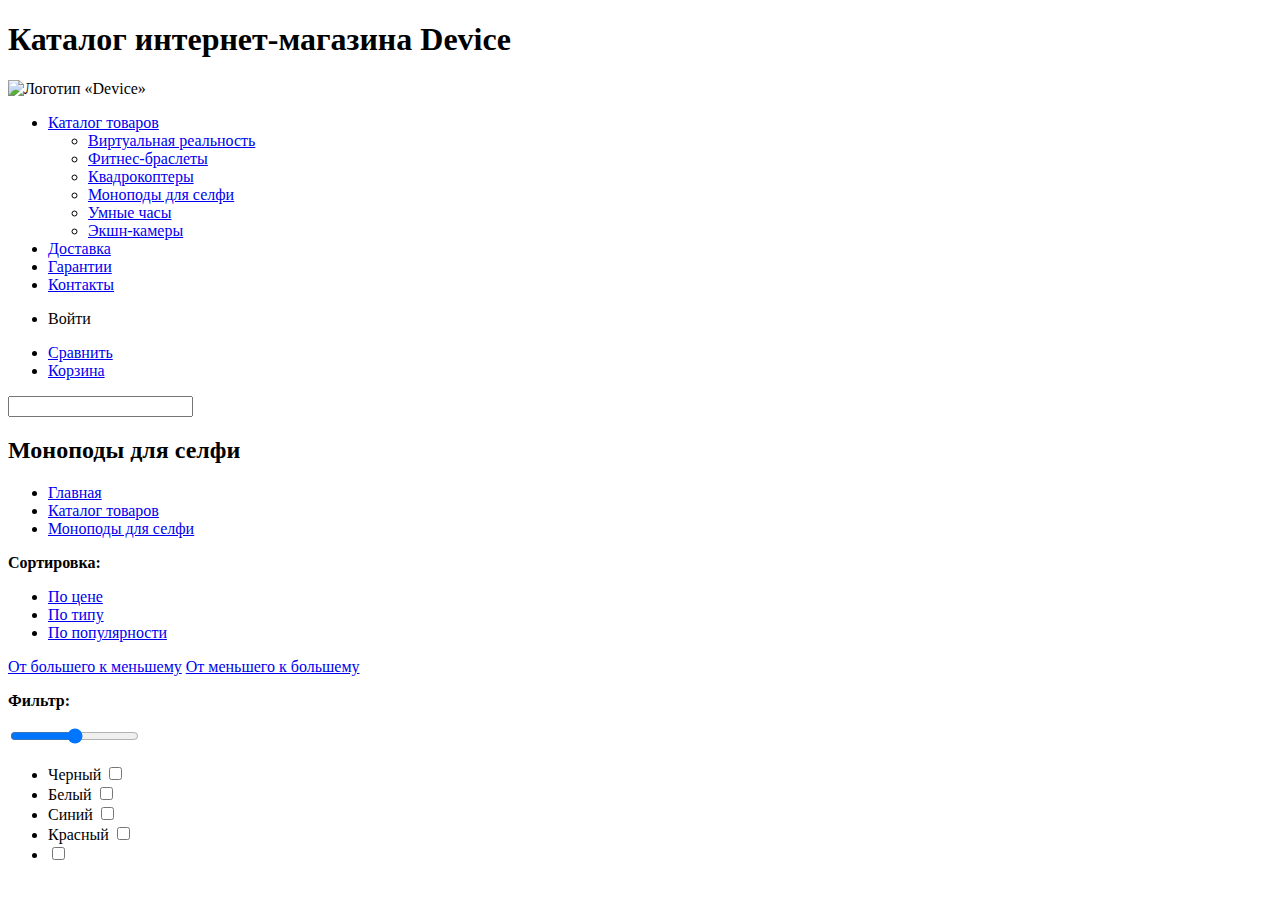
==== catalog.html @ 15b3e386 "начало каталога и законченая главная страница" ====
<!DOCTYPE html>
<html lang="ru">
  <head>
    <meta charset="utf-8">
    <title>HTML Academy: Девайс</title>
  </head>
  <body>
    <h1 class="visualy-hidden">Каталог интернет-магазина Device</h1>
    <!-- Хэдер -->
    <header class="main-header">
      
      <nav class="main-header-main-navigation">
        <!-- Logo -->
        <a class="ain-header-main-navigation-logo">
          <img src="img/logo.svg" width="x" height="x" alt="Логотип «Device»">
        </a>
        <!-- Главная навигация -->
        <ul class="main-header-main-navigation-list">
          <li><a href="#">Каталог товаров</a>
            <ul class="main-catalog">
                <li>
                  <a href="#">Виртуальная реальность</a>
                </li>
                <li>
                  <a href="#">Фитнес-браслеты</a>
                </li>
                <li>
                  <a href="#">Квадрокоптеры</a>
                </li>
                <li>
                  <a href="#">Моноподы для селфи</a>
                </li>
                <li>
                  <a href="#">Умные часы</a>
                </li>
                <li>
                  <a href="#">Экшн-камеры</a>
                </li>
              </ul>
            </li>
          <li><a href="#">Доставка</a></li>
          <li><a href="#">Гарантии</a></li>
          <li><a href="#">Контакты</a></li>
        </ul>
        <!-- Кнопка "войти" -->
        <ul class="main-header-main-navigation-login">
          <li class="login-link">Войти</li>
        </ul>
        <!-- Кнопки "сравнить" и "корзина" -->
        <ul class="main-header-main-navigation-cart">
          <li><a href="#">Сравнить</a></li>
          <li><a href="#">Корзина</a></li>
        </ul>
        <!-- Поиск -->
        <input type="text" class="main-header-main-navigation-search">
      </nav>
    </header>
    <main>
        <section class="way">
            <h2>Моноподы для селфи</h2>
            <ul class="way-list">
                <li><a href="#">Главная</a></li>
                <li><a href="#">Каталог товаров</a></li>
                <li><a href="#">Моноподы для селфи</a></li>
            </ul>
        </section>
        <div class="sort">
            <p><b>Сортировка:</b></p>
            <ul class="sort-list">
                <li class="sort-list-item"><a href="#">По цене</a></li>
                <li class="sort-list-item"><a href="#">По типу</a></li>
                <li class="sort-list-item"><a href="#">По популярности</a></li>
            </ul>
            <a href="#">От большего к меньшему</a>
            <a href="#">От меньшего к большему</a>
        </div>
        <form class="filter">
            <p><b>Фильтр:</b></p>
            <input type="range" name="Price range">
            <ul>
                <li>
                    <label for="black">Черный</label>
                    <input type="checkbox" name="black" id="black">
                </li>
                <li>
                    <label for="white">Белый</label>
                    <input type="checkbox" name="white" id="white">
                </li>
                <li>
                    <label for="blue">Синий</label>
                    <input type="checkbox" name="blue" id="blue">
                </li>
                <li>
                    <label for="red">Красный</label>
                    <input type="checkbox" name="red" id="red">
                </li>
                <li>
                    <label for=""></label>
                    <input type="checkbox" name="" id="">
                </li>
            </ul>
        </form>
    </main>
    </body>

    </html>
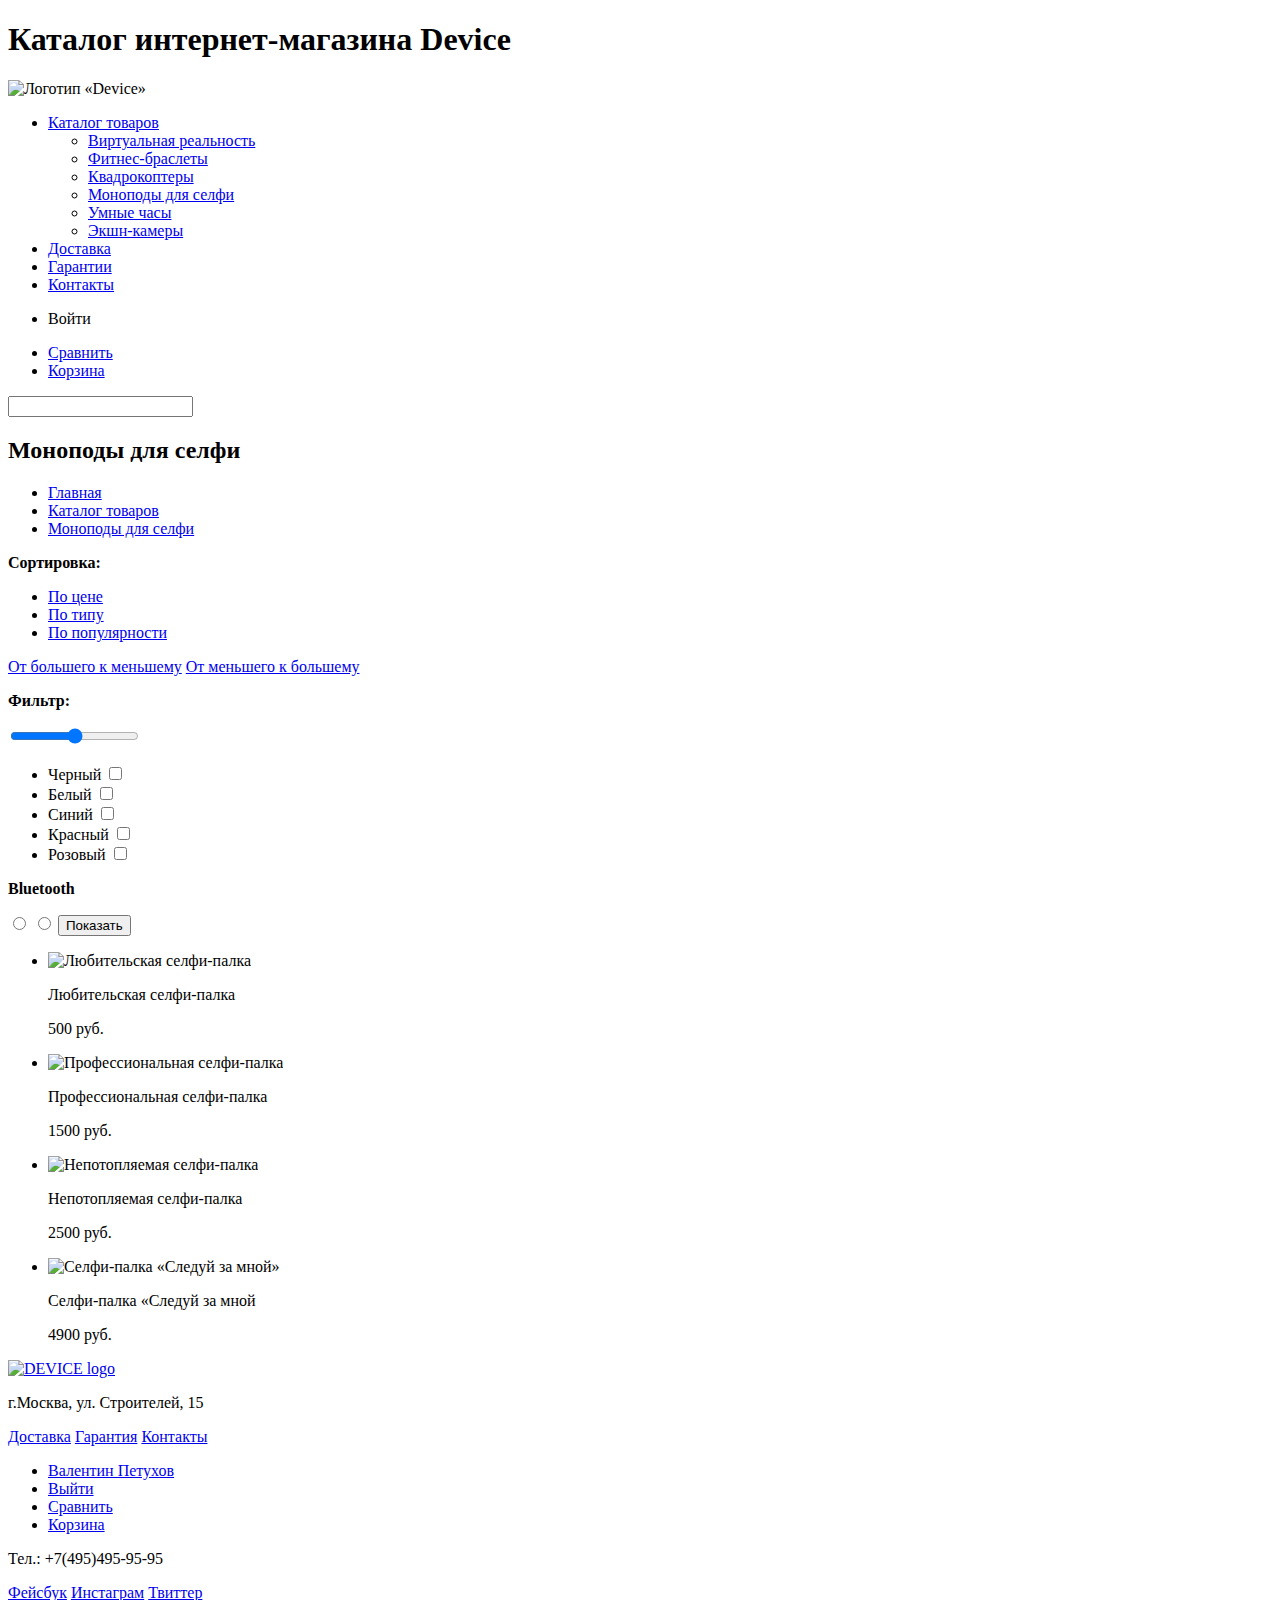
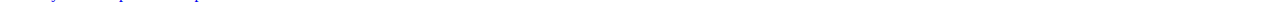
==== commit c1dd6fb1: "Разметка готова" ====
--- a/catalog.html
+++ b/catalog.html
@@ -56,6 +56,7 @@
       </nav>
     </header>
     <main>
+        <!-- Хлебные крошки -->
         <section class="way">
             <h2>Моноподы для селфи</h2>
             <ul class="way-list">
@@ -64,6 +65,7 @@
                 <li><a href="#">Моноподы для селфи</a></li>
             </ul>
         </section>
+        <!-- Сортировка по цене типу и популярности -->
         <div class="sort">
             <p><b>Сортировка:</b></p>
             <ul class="sort-list">
@@ -74,7 +76,8 @@
             <a href="#">От большего к меньшему</a>
             <a href="#">От меньшего к большему</a>
         </div>
-        <form class="filter">
+        <!-- Форма фильтра -->
+        <form class="filter" method="POST" action="https://echo.htmlacademy.ru">
             <p><b>Фильтр:</b></p>
             <input type="range" name="Price range">
             <ul>
@@ -95,12 +98,60 @@
                     <input type="checkbox" name="red" id="red">
                 </li>
                 <li>
-                    <label for=""></label>
-                    <input type="checkbox" name="" id="">
+                    <label for="pink">Розовый</label>
+                    <input type="checkbox" name="pink" id="pink">
                 </li>
             </ul>
+            <p><b>Bluetooth</b></p>
+            <input type="radio" name="Bluetooth" id="bt" value="Yes">
+            <input type="radio" name="Bluetooth" id="bt" value="No">
+
+            <input type="submit" value="Показать">
         </form>
+        <!-- Каталог товаров -->
+        <ul>
+            <li>
+                <img src="img/porduct-1.svg" alt="Любительская селфи-палка">
+                <p>Любительская селфи-палка</p>
+                <p>500 руб.</p>
+            </li>
+            <li>
+                <img src="img/porduct-2.svg" alt="Профессиональная селфи-палка">
+                <p>Профессиональная селфи-палка</p>
+                <p>1500 руб.</p>
+            </li>
+            <li>
+                <img src="img/porduct-3.svg" alt="Непотопляемая селфи-палка">
+                <p>Непотопляемая селфи-палка</p>
+                <p>2500 руб.</p>
+            </li>
+            <li>
+                <img src="img/porduct-4.svg" alt="Селфи-палка «Следуй за мной»">
+                <p>Селфи-палка «Следуй за мной</p>
+                <p>4900 руб.</p>
+            </li>
+        </ul>
     </main>
+     <!-- Футер -->
+     <footer class="page-footer">
+            <a href="#"><img src="img/logo.svg" width="x" height="x" alt="DEVICE logo"></a>
+            <p>г.Москва, ул. Строителей, 15</p>
+            <div class="page-footer-services">
+                <a href="#">Доставка</a>
+                <a href="#">Гарантия</a>
+                <a href="#">Контакты</a>
+              </div>
+              <ul class="pafe-footer-navigation">
+                <li><a href="#">Валентин Петухов</a></li>
+                <li><a href="#">Выйти</a></li>
+                <li><a href="#">Сравнить</a></li>
+                <li><a href="#">Корзина</a></li>
+              </ul>
+              <p>Тел.: +7(495)495-95-95</p>
+              <a href="#">Фейсбук</a>
+              <a href="#">Инстаграм</a>
+              <a href="#">Твиттер</a>
+            </footer>
     </body>
 
     </html>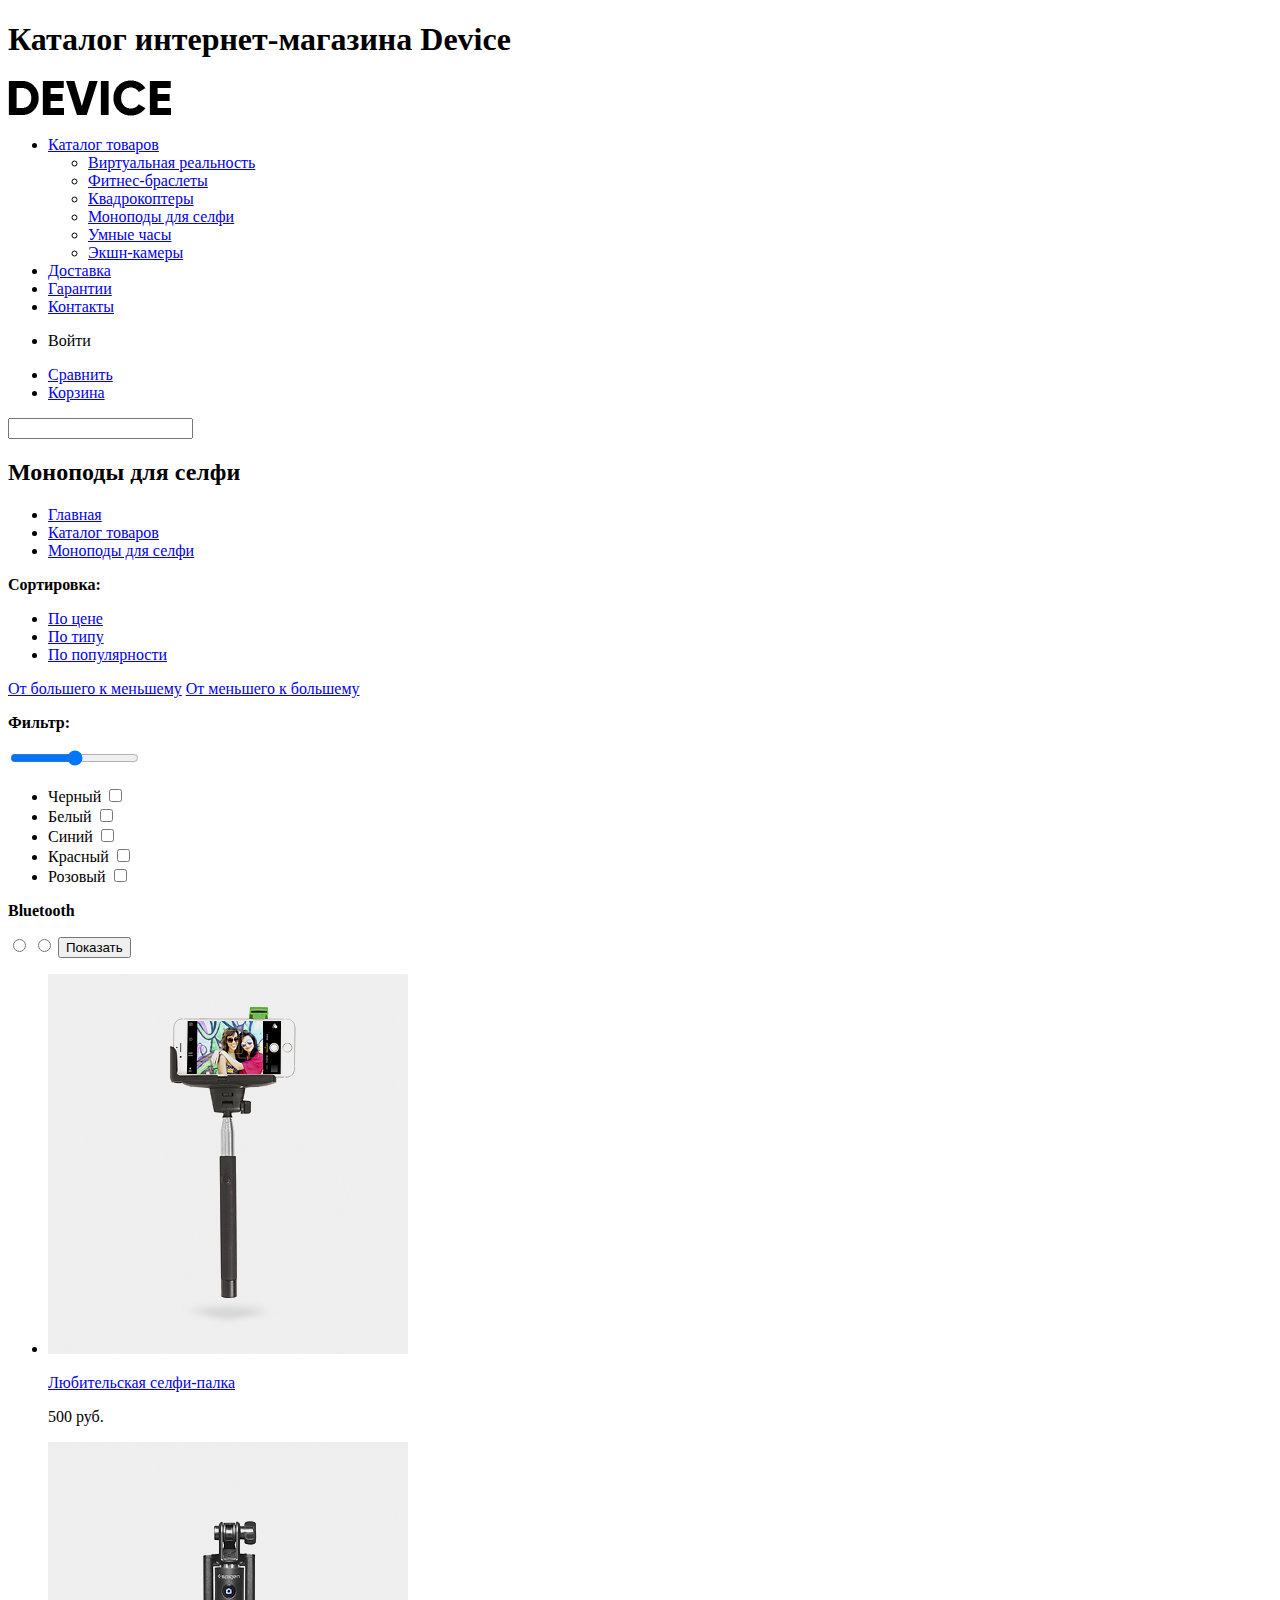
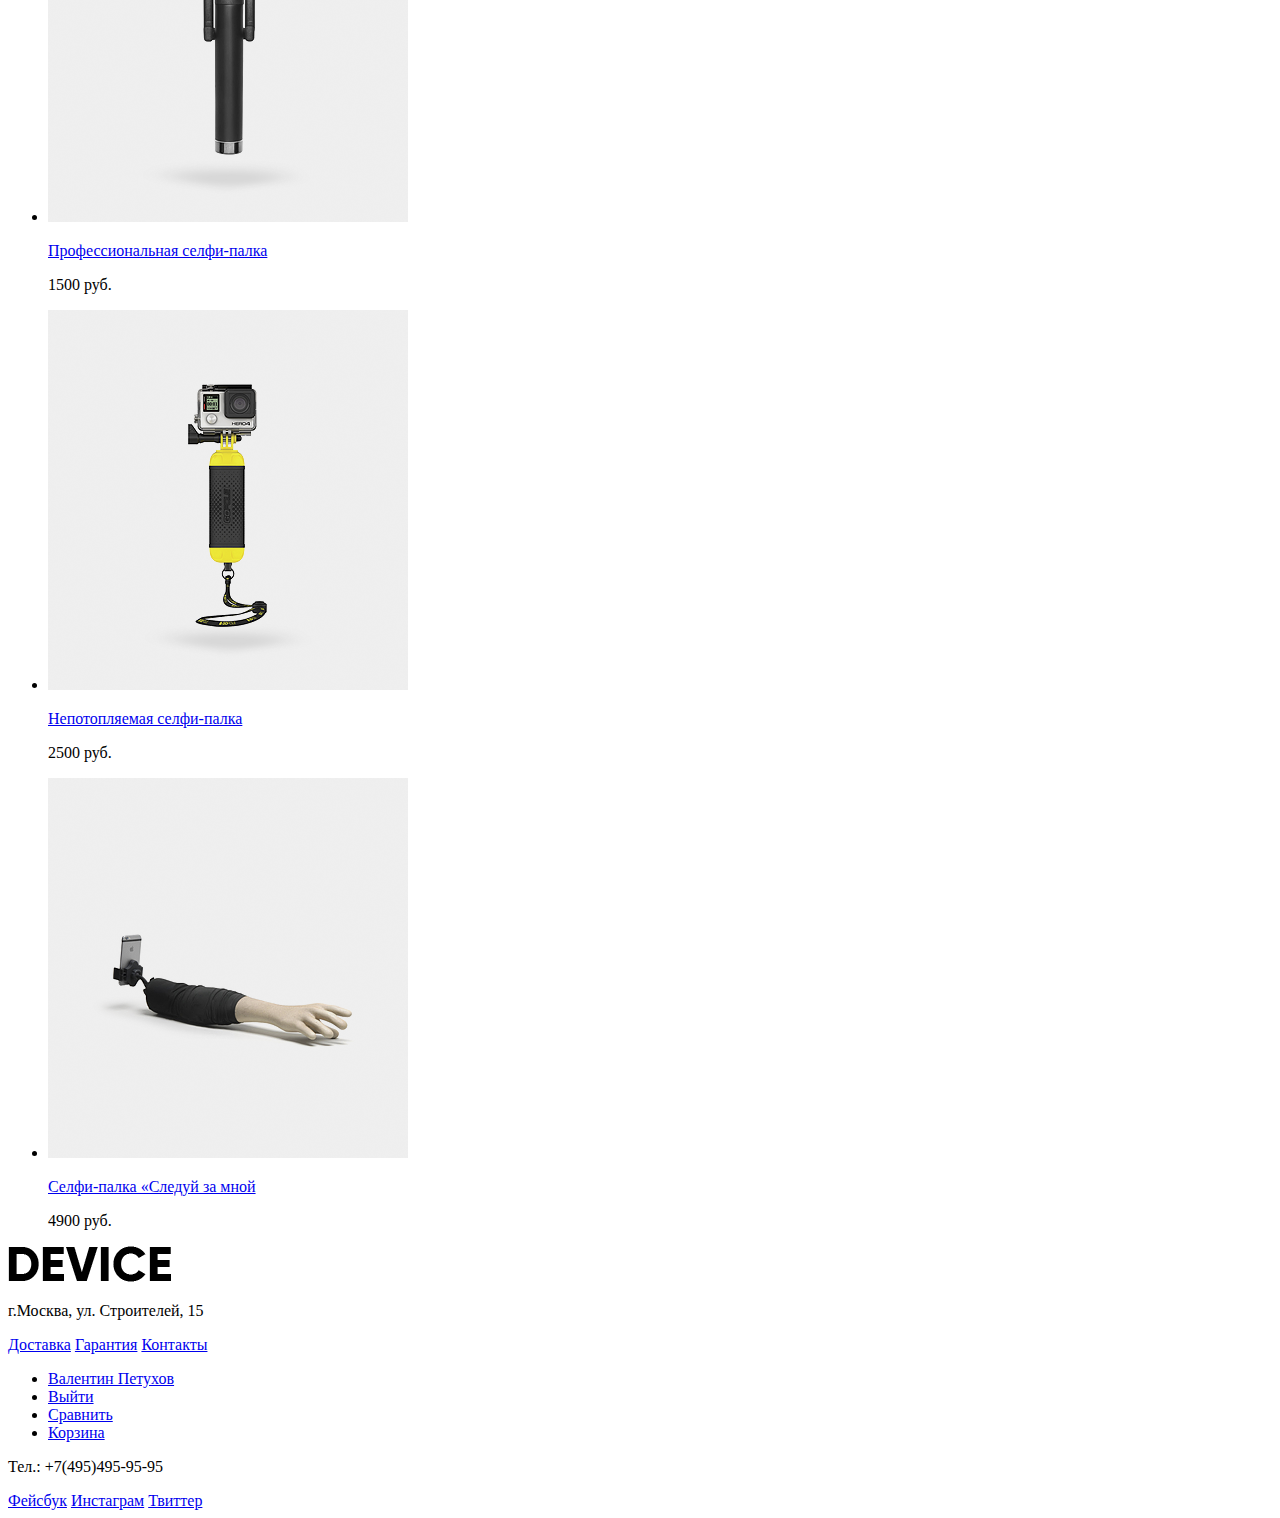
==== commit f47432d4: "Контентные фото в разметке" ====
--- a/catalog.html
+++ b/catalog.html
@@ -12,7 +12,7 @@
       <nav class="main-header-main-navigation">
         <!-- Logo -->
         <a class="ain-header-main-navigation-logo">
-          <img src="img/logo.svg" width="x" height="x" alt="Логотип «Device»">
+          <img src="img/logo.png" width="x" height="x" alt="Логотип «Device»">
         </a>
         <!-- Главная навигация -->
         <ul class="main-header-main-navigation-list">
@@ -103,38 +103,38 @@
                 </li>
             </ul>
             <p><b>Bluetooth</b></p>
-            <input type="radio" name="Bluetooth" id="bt" value="Yes">
-            <input type="radio" name="Bluetooth" id="bt" value="No">
+            <input type="radio" name="Bluetooth" id="bt-yes" value="Yes">
+            <input type="radio" name="Bluetooth" id="bt-no" value="No">
 
             <input type="submit" value="Показать">
         </form>
         <!-- Каталог товаров -->
         <ul>
             <li>
-                <img src="img/porduct-1.svg" alt="Любительская селфи-палка">
-                <p>Любительская селфи-палка</p>
+                <img src="img/product-1.png" alt="Любительская селфи-палка">
+                <p><a href="#">Любительская селфи-палка</a></p>
                 <p>500 руб.</p>
             </li>
             <li>
-                <img src="img/porduct-2.svg" alt="Профессиональная селфи-палка">
-                <p>Профессиональная селфи-палка</p>
+                <img src="img/product-2.png" alt="Профессиональная селфи-палка">
+                <p><a href="#">Профессиональная селфи-палка</a></p>
                 <p>1500 руб.</p>
             </li>
             <li>
-                <img src="img/porduct-3.svg" alt="Непотопляемая селфи-палка">
-                <p>Непотопляемая селфи-палка</p>
+                <img src="img/product-3.png" alt="Непотопляемая селфи-палка">
+                <p><a href="#">Непотопляемая селфи-палка</a></p>
                 <p>2500 руб.</p>
             </li>
             <li>
-                <img src="img/porduct-4.svg" alt="Селфи-палка «Следуй за мной»">
-                <p>Селфи-палка «Следуй за мной</p>
+                <img src="img/product-4.png" alt="Селфи-палка «Следуй за мной»">
+                <p><a href="#">Селфи-палка «Следуй за мной</a></p>
                 <p>4900 руб.</p>
             </li>
         </ul>
     </main>
      <!-- Футер -->
      <footer class="page-footer">
-            <a href="#"><img src="img/logo.svg" width="x" height="x" alt="DEVICE logo"></a>
+            <a href="#"><img src="img/logo.png" width="x" height="x" alt="DEVICE logo"></a>
             <p>г.Москва, ул. Строителей, 15</p>
             <div class="page-footer-services">
                 <a href="#">Доставка</a>
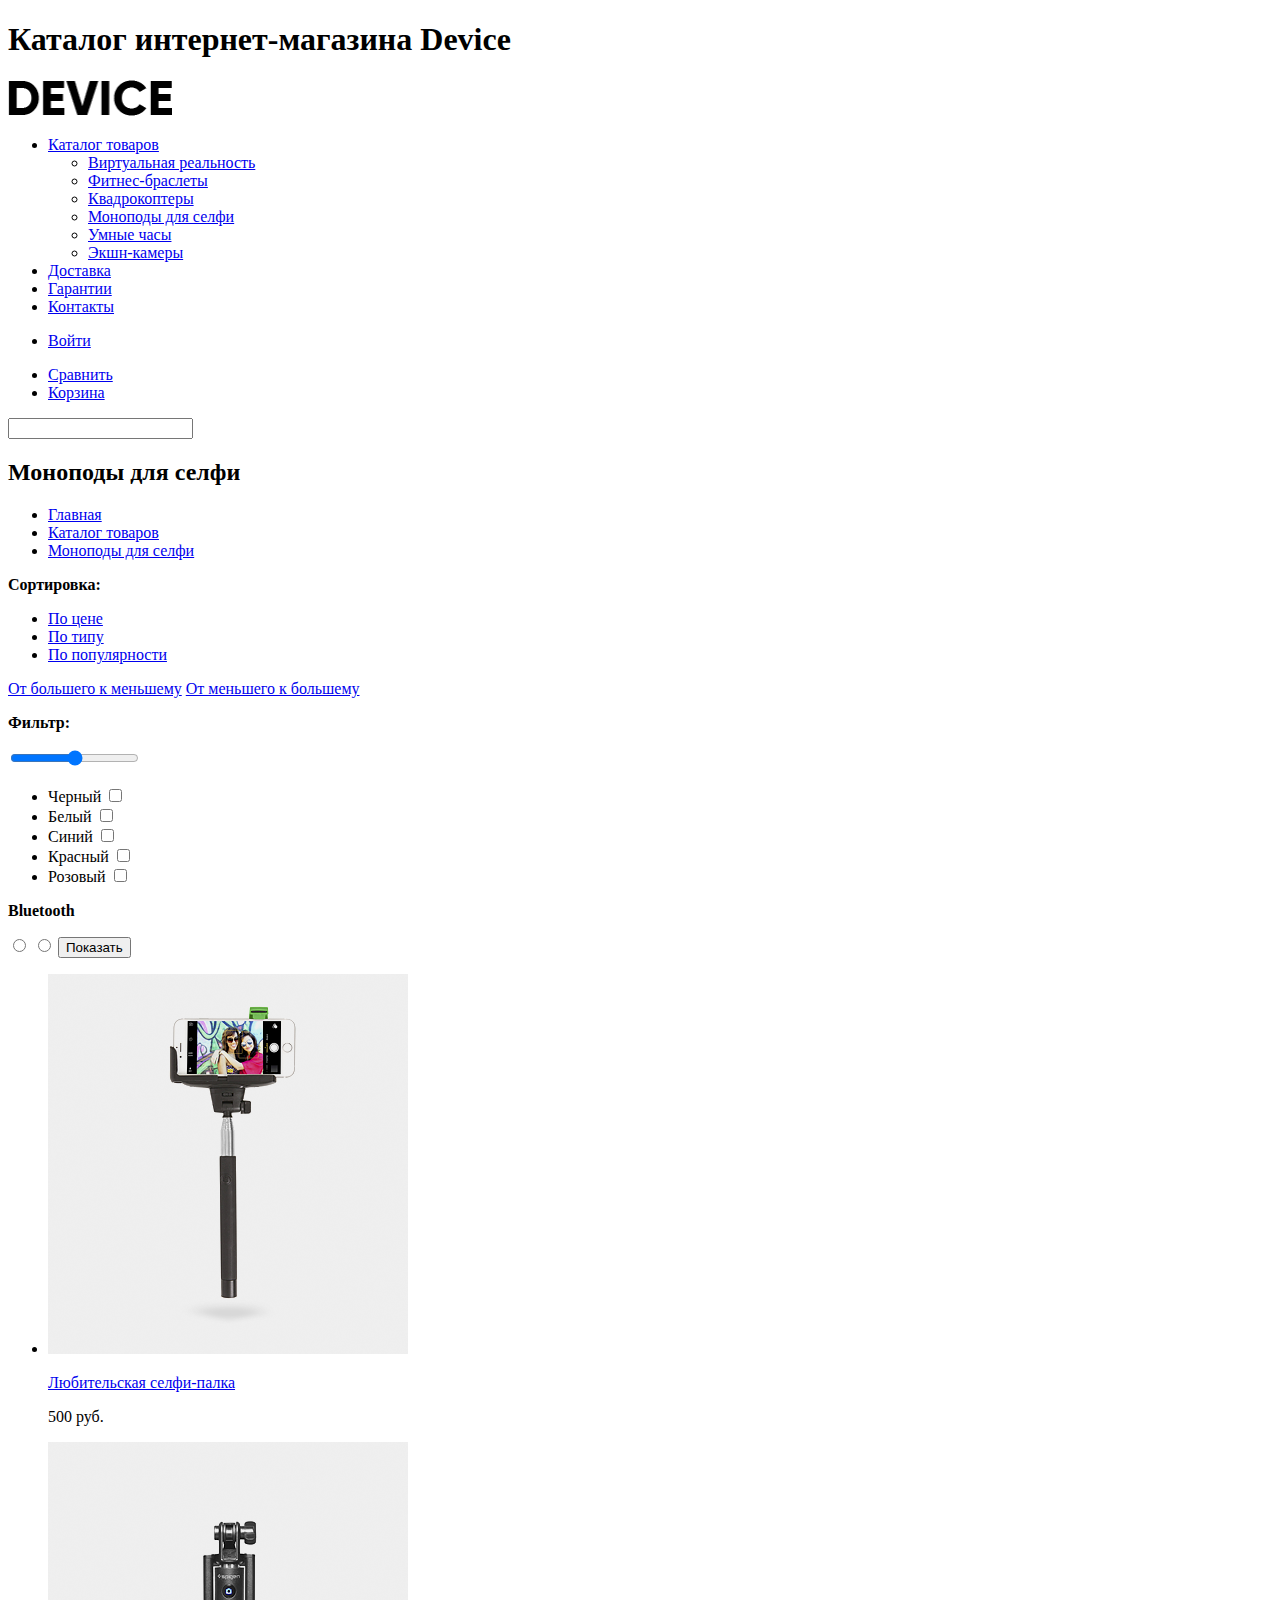
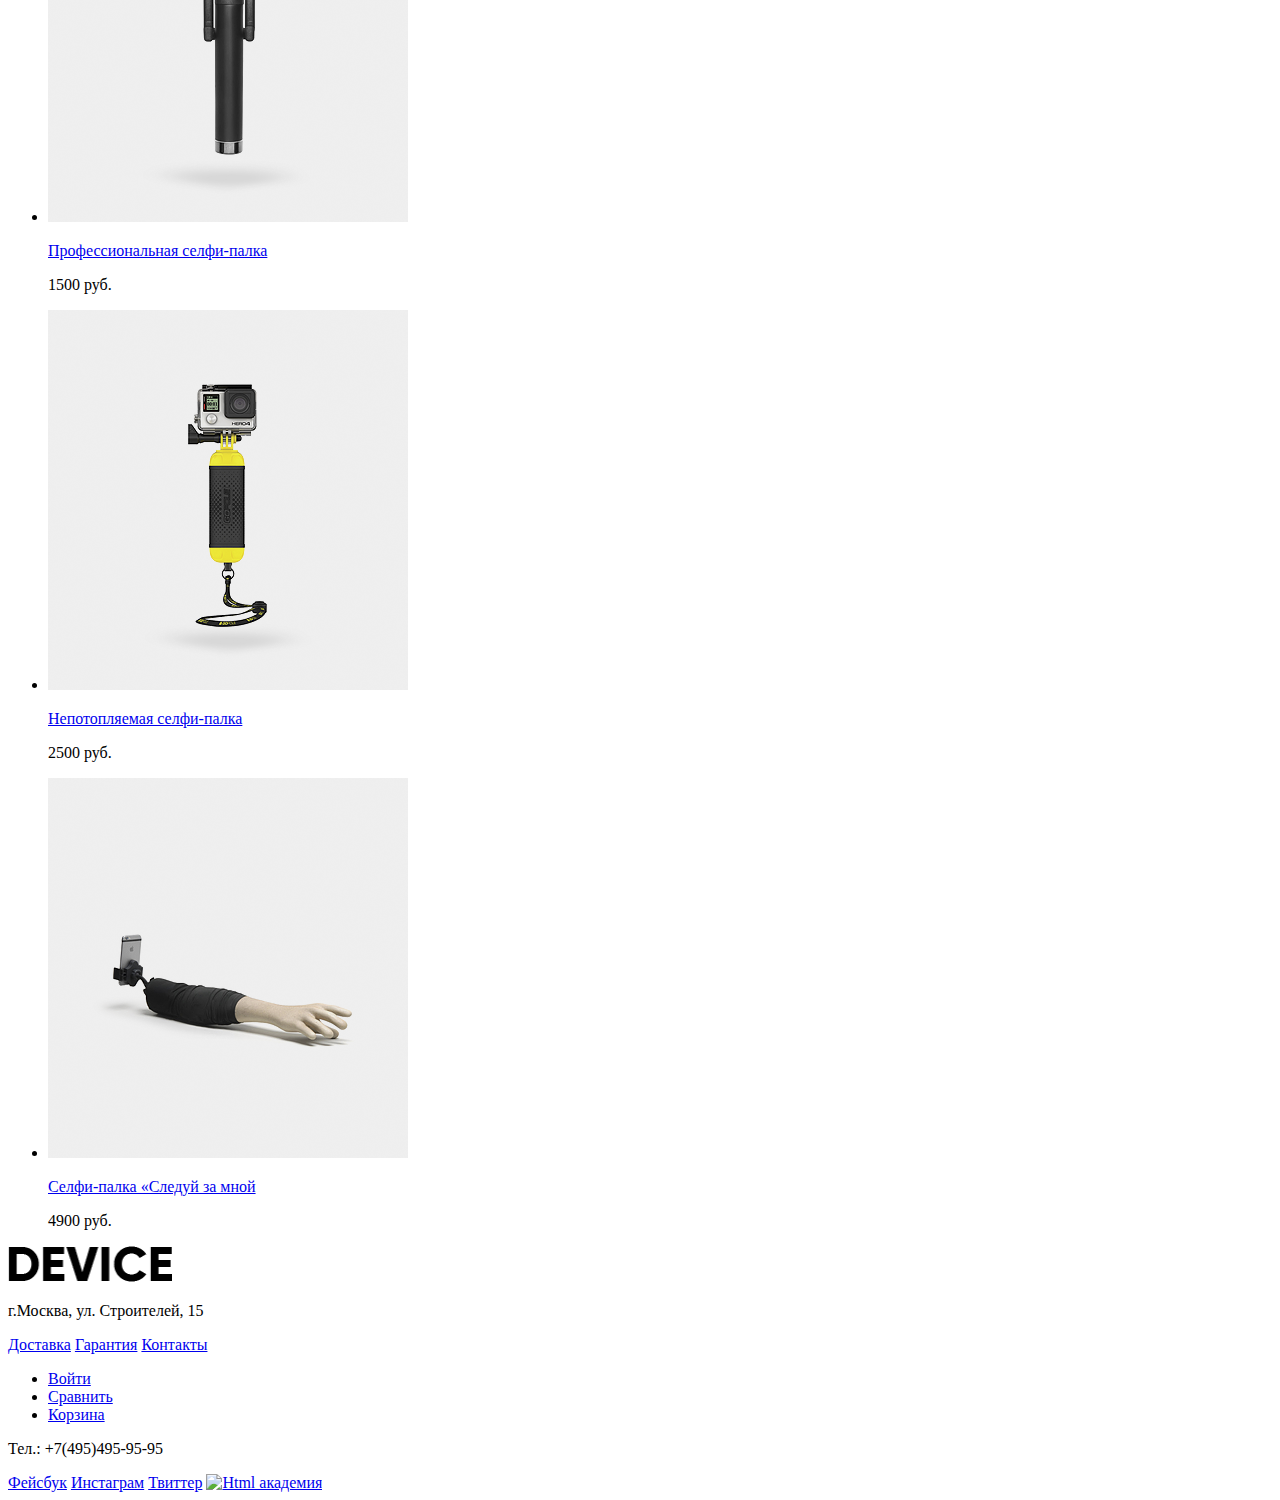
==== commit e3f7985a: "замена png на jpeg" ====
--- a/catalog.html
+++ b/catalog.html
@@ -6,15 +6,15 @@
   </head>
   <body>
     <h1 class="visualy-hidden">Каталог интернет-магазина Device</h1>
-    <!-- Хэдер -->
+<!-- Хэдер -->
     <header class="main-header">
       
       <nav class="main-header-main-navigation">
         <!-- Logo -->
         <a class="ain-header-main-navigation-logo">
-          <img src="img/logo.png" width="x" height="x" alt="Логотип «Device»">
+          <img src="img/logo.png" width="164" height="36" alt="Логотип «Device»">
         </a>
-        <!-- Главная навигация -->
+ <!-- Главная навигация -->
         <ul class="main-header-main-navigation-list">
           <li><a href="#">Каталог товаров</a>
             <ul class="main-catalog">
@@ -42,21 +42,21 @@
           <li><a href="#">Гарантии</a></li>
           <li><a href="#">Контакты</a></li>
         </ul>
-        <!-- Кнопка "войти" -->
+<!-- Кнопка "войти" -->
         <ul class="main-header-main-navigation-login">
-          <li class="login-link">Войти</li>
+          <li class="login-link"><a href="#">Войти</a></li>
         </ul>
-        <!-- Кнопки "сравнить" и "корзина" -->
+<!-- Кнопки "сравнить" и "корзина" -->
         <ul class="main-header-main-navigation-cart">
           <li><a href="#">Сравнить</a></li>
           <li><a href="#">Корзина</a></li>
         </ul>
-        <!-- Поиск -->
+<!-- Поиск -->
         <input type="text" class="main-header-main-navigation-search">
       </nav>
     </header>
     <main>
-        <!-- Хлебные крошки -->
+<!-- Хлебные крошки -->
         <section class="way">
             <h2>Моноподы для селфи</h2>
             <ul class="way-list">
@@ -65,7 +65,7 @@
                 <li><a href="#">Моноподы для селфи</a></li>
             </ul>
         </section>
-        <!-- Сортировка по цене типу и популярности -->
+<!-- Сортировка по цене типу и популярности -->
         <div class="sort">
             <p><b>Сортировка:</b></p>
             <ul class="sort-list">
@@ -76,7 +76,7 @@
             <a href="#">От большего к меньшему</a>
             <a href="#">От меньшего к большему</a>
         </div>
-        <!-- Форма фильтра -->
+<!-- Форма фильтра -->
         <form class="filter" method="POST" action="https://echo.htmlacademy.ru">
             <p><b>Фильтр:</b></p>
             <input type="range" name="Price range">
@@ -108,33 +108,33 @@
 
             <input type="submit" value="Показать">
         </form>
-        <!-- Каталог товаров -->
+<!-- Каталог товаров -->
         <ul>
             <li>
-                <img src="img/product-1.png" alt="Любительская селфи-палка">
+                <img src="img/product-1.jpeg" width="360" height="380" alt="Любительская селфи-палка">
                 <p><a href="#">Любительская селфи-палка</a></p>
                 <p>500 руб.</p>
             </li>
             <li>
-                <img src="img/product-2.png" alt="Профессиональная селфи-палка">
+                <img src="img/product-2.jpeg" width="360" height="380" alt="Профессиональная селфи-палка">
                 <p><a href="#">Профессиональная селфи-палка</a></p>
                 <p>1500 руб.</p>
             </li>
             <li>
-                <img src="img/product-3.png" alt="Непотопляемая селфи-палка">
+                <img src="img/product-3.jpeg" width="360" height="380" alt="Непотопляемая селфи-палка">
                 <p><a href="#">Непотопляемая селфи-палка</a></p>
                 <p>2500 руб.</p>
             </li>
             <li>
-                <img src="img/product-4.png" alt="Селфи-палка «Следуй за мной»">
+                <img src="img/product-4.jpeg" width="360" height="380" alt="Селфи-палка «Следуй за мной»">
                 <p><a href="#">Селфи-палка «Следуй за мной</a></p>
                 <p>4900 руб.</p>
             </li>
         </ul>
     </main>
-     <!-- Футер -->
+<!-- Футер -->
      <footer class="page-footer">
-            <a href="#"><img src="img/logo.png" width="x" height="x" alt="DEVICE logo"></a>
+            <a href="#"><img src="img/logo.png" width="164" height="36" alt="DEVICE logo"></a>
             <p>г.Москва, ул. Строителей, 15</p>
             <div class="page-footer-services">
                 <a href="#">Доставка</a>
@@ -142,8 +142,7 @@
                 <a href="#">Контакты</a>
               </div>
               <ul class="pafe-footer-navigation">
-                <li><a href="#">Валентин Петухов</a></li>
-                <li><a href="#">Выйти</a></li>
+                <li><a href="#">Войти</a></li>
                 <li><a href="#">Сравнить</a></li>
                 <li><a href="#">Корзина</a></li>
               </ul>
@@ -151,6 +150,7 @@
               <a href="#">Фейсбук</a>
               <a href="#">Инстаграм</a>
               <a href="#">Твиттер</a>
+              <a href="https://htmlacademy.ru/"><img src="img/html-academy-logo.png" alt="Html академия"></a>
             </footer>
     </body>
 
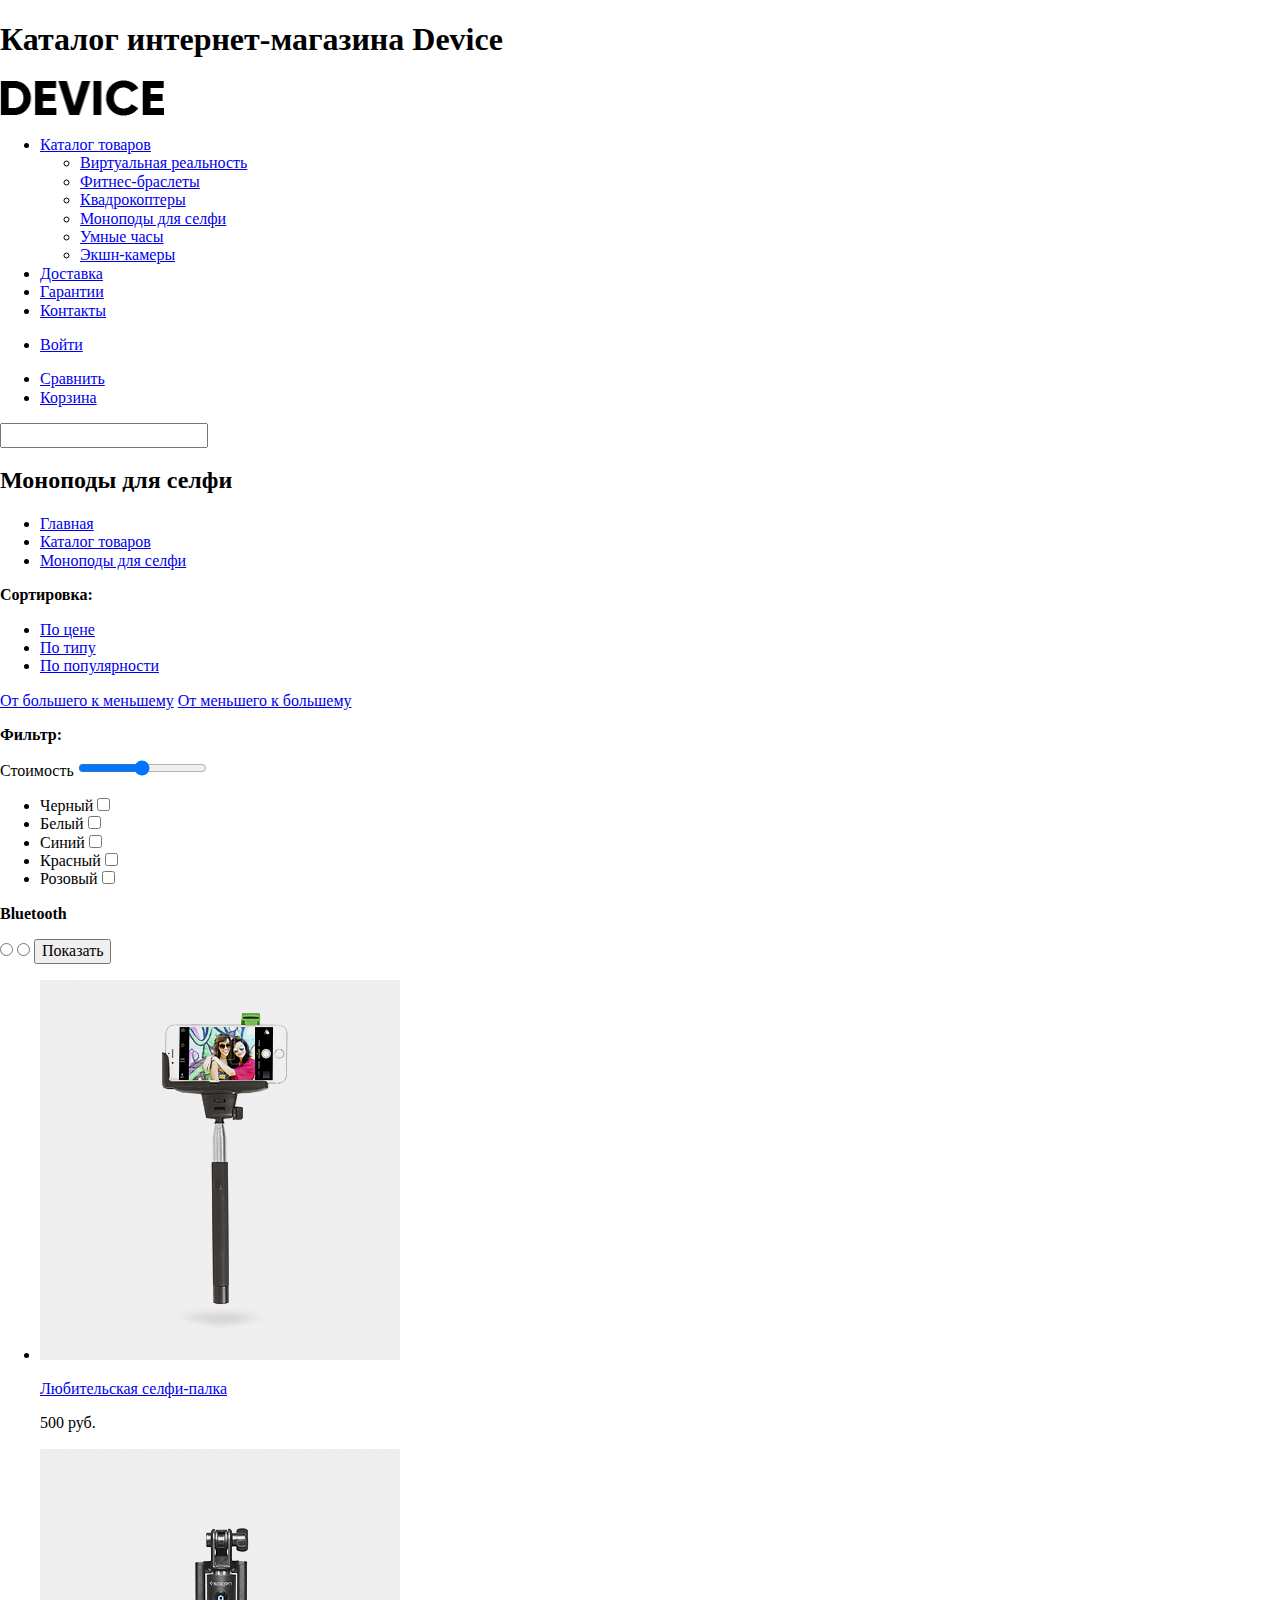
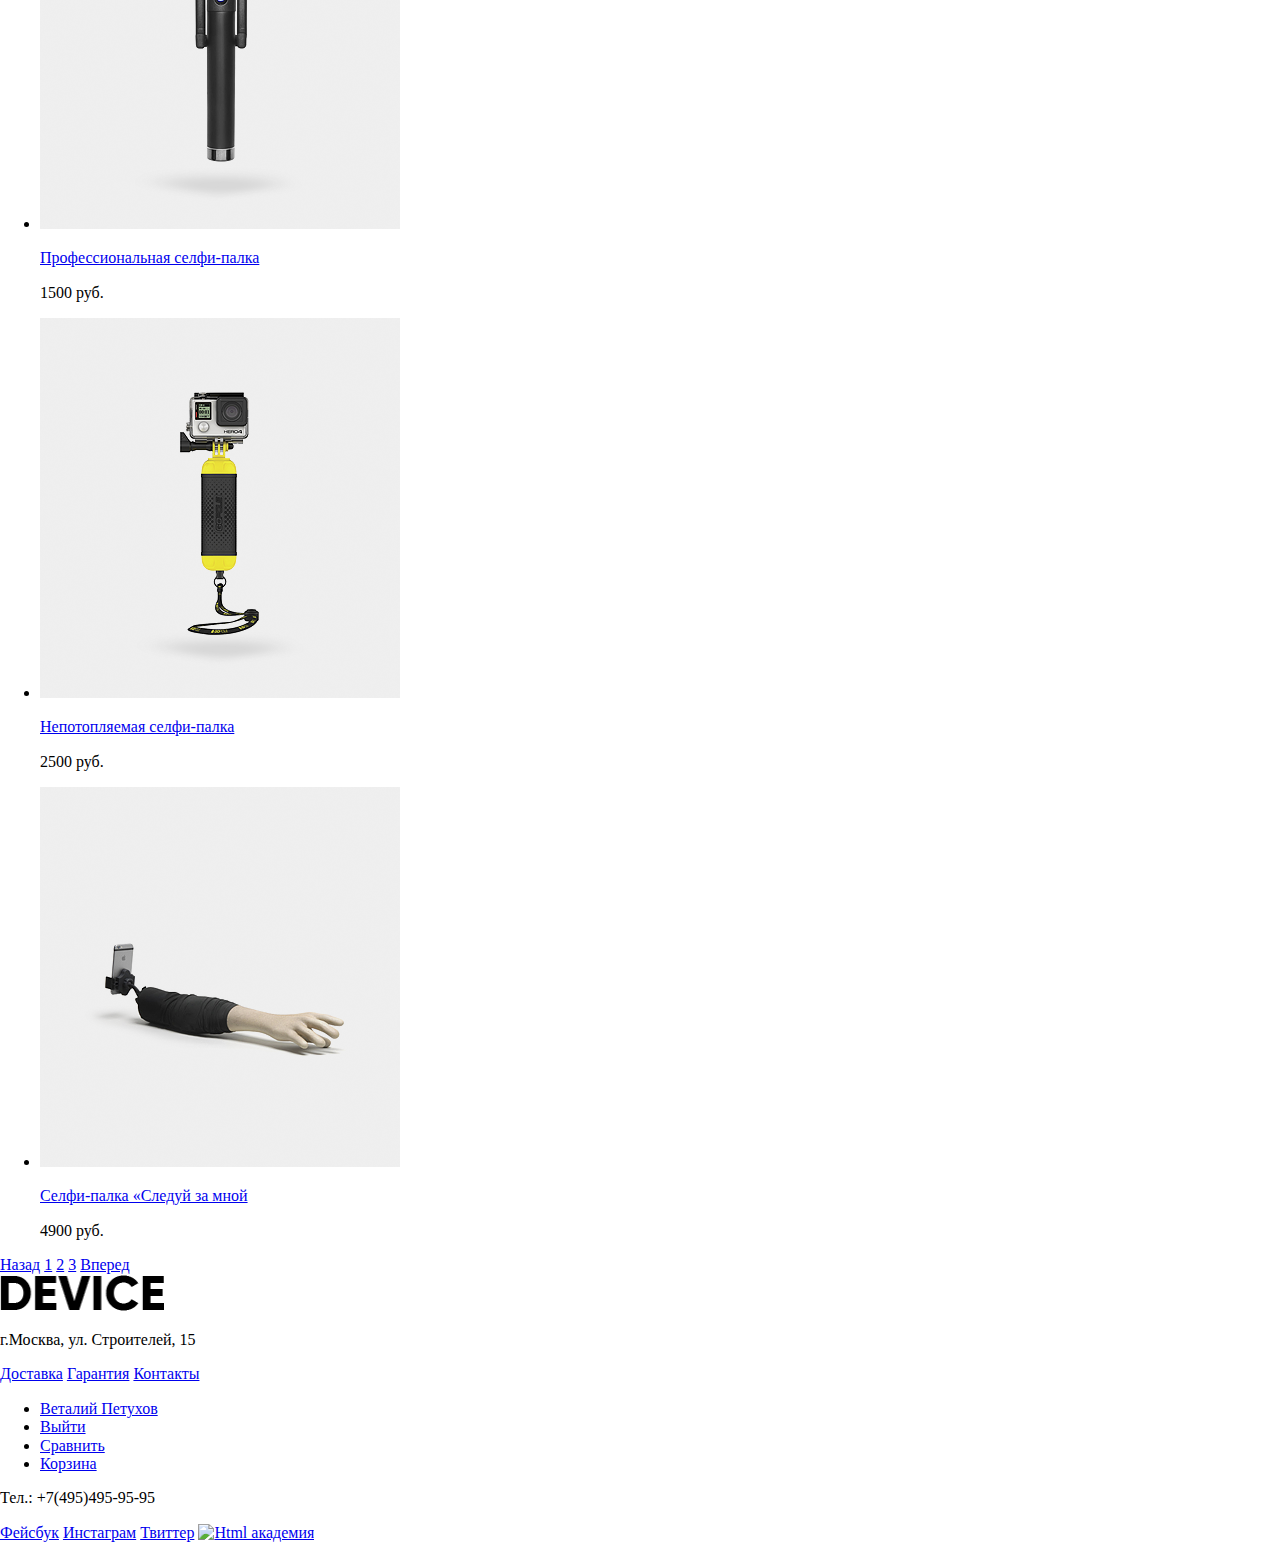
==== commit 73b40dc1: "Задание на доступность готово (вроде)" ====
--- a/catalog.html
+++ b/catalog.html
@@ -3,6 +3,7 @@
   <head>
     <meta charset="utf-8">
     <title>HTML Academy: Девайс</title>
+    <link rel="stylesheet" href="css/normolize.css">
   </head>
   <body>
     <h1 class="visualy-hidden">Каталог интернет-магазина Device</h1>
@@ -66,7 +67,8 @@
             </ul>
         </section>
 <!-- Сортировка по цене типу и популярности -->
-        <div class="sort">
+        <section class="sort">
+            <h2 class="visually-hidden">Сортировка товаров</h2>
             <p><b>Сортировка:</b></p>
             <ul class="sort-list">
                 <li class="sort-list-item"><a href="#">По цене</a></li>
@@ -75,11 +77,14 @@
             </ul>
             <a href="#">От большего к меньшему</a>
             <a href="#">От меньшего к большему</a>
-        </div>
+        </section>
 <!-- Форма фильтра -->
+        <aside>
+            <h3 class="visually-hidden">Фильтр товаров</h3>
         <form class="filter" method="POST" action="https://echo.htmlacademy.ru">
             <p><b>Фильтр:</b></p>
-            <input type="range" name="Price range">
+            <label for="price">Стоимость</label>
+            <input type="range" name="Price range" id="price">
             <ul>
                 <li>
                     <label for="black">Черный</label>
@@ -108,29 +113,50 @@
 
             <input type="submit" value="Показать">
         </form>
+        </aside>
 <!-- Каталог товаров -->
+    <section class="main-catalog">
+        <h2 class="visually-hidden">Основной каталог продукции</h2>
         <ul>
             <li>
                 <img src="img/product-1.jpeg" width="360" height="380" alt="Любительская селфи-палка">
                 <p><a href="#">Любительская селфи-палка</a></p>
                 <p>500 руб.</p>
+                <a href="#" class="visually-hidden">В корзину</a>
+                <a href="#" class="visually-hidden">Добавить к сравнению</a>
             </li>
             <li>
                 <img src="img/product-2.jpeg" width="360" height="380" alt="Профессиональная селфи-палка">
                 <p><a href="#">Профессиональная селфи-палка</a></p>
                 <p>1500 руб.</p>
+                <a href="#" class="visually-hidden">В корзину</a>
+                <a href="#" class="visually-hidden">Добавить к сравнению</a>
             </li>
             <li>
                 <img src="img/product-3.jpeg" width="360" height="380" alt="Непотопляемая селфи-палка">
                 <p><a href="#">Непотопляемая селфи-палка</a></p>
                 <p>2500 руб.</p>
+                <a href="#" class="visually-hidden">В корзину</a>
+                <a href="#" class="visually-hidden">Добавить к сравнению</a>
             </li>
             <li>
                 <img src="img/product-4.jpeg" width="360" height="380" alt="Селфи-палка «Следуй за мной»">
                 <p><a href="#">Селфи-палка «Следуй за мной</a></p>
                 <p>4900 руб.</p>
+                <a href="#" class="visually-hidden">В корзину</a>
+                <a href="#" class="visually-hidden">Добавить к сравнению</a>
             </li>
         </ul>
+    </section>
+    <h2 class="visually-hidden">Навигация по страницам каталога</h2>
+    <div class="page-navigation">
+        <a href="#">Назад</a>
+        <a href="#">1</a>
+        <a href="#">2</a>
+        <a href="#">3</a>
+        <a href="#">Вперед</a>
+
+    </div>
     </main>
 <!-- Футер -->
      <footer class="page-footer">
@@ -142,7 +168,8 @@
                 <a href="#">Контакты</a>
               </div>
               <ul class="pafe-footer-navigation">
-                <li><a href="#">Войти</a></li>
+                <li><a href="#">Веталий Петухов</a></li>
+                <li><a href="#">Выйти</a></li>
                 <li><a href="#">Сравнить</a></li>
                 <li><a href="#">Корзина</a></li>
               </ul>
--- a/css/normolize.css
+++ b/css/normolize.css
@@ -0,0 +1,348 @@
+/*! normalize.css v8.0.0 | MIT License | github.com/necolas/normalize.css */
+
+/* Document
+   ========================================================================== */
+
+/**
+ * 1. Correct the line height in all browsers.
+ * 2. Prevent adjustments of font size after orientation changes in iOS.
+ */
+
+html {
+  line-height: 1.15; /* 1 */
+  -webkit-text-size-adjust: 100%; /* 2 */
+}
+.visually-hidden {
+  position: absolute;
+  clip: rect(0 0 0 0);
+  width: 1px;
+  height: 1px;
+  margin: -1px;
+}
+
+/* Sections
+   ========================================================================== */
+
+/**
+ * Remove the margin in all browsers.
+ */
+
+body {
+  margin: 0;
+}
+
+/**
+ * Correct the font size and margin on `h1` elements within `section` and
+ * `article` contexts in Chrome, Firefox, and Safari.
+ */
+
+h1 {
+  font-size: 2em;
+  margin: 0.67em 0;
+}
+
+/* Grouping content
+   ========================================================================== */
+
+/**
+ * 1. Add the correct box sizing in Firefox.
+ * 2. Show the overflow in Edge and IE.
+ */
+
+hr {
+  box-sizing: content-box; /* 1 */
+  height: 0; /* 1 */
+  overflow: visible; /* 2 */
+}
+
+/**
+ * 1. Correct the inheritance and scaling of font size in all browsers.
+ * 2. Correct the odd `em` font sizing in all browsers.
+ */
+
+pre {
+  font-family: monospace, monospace; /* 1 */
+  font-size: 1em; /* 2 */
+}
+
+/* Text-level semantics
+   ========================================================================== */
+
+/**
+ * Remove the gray background on active links in IE 10.
+ */
+
+a {
+  background-color: transparent;
+}
+
+/**
+ * 1. Remove the bottom border in Chrome 57-
+ * 2. Add the correct text decoration in Chrome, Edge, IE, Opera, and Safari.
+ */
+
+abbr[title] {
+  border-bottom: none; /* 1 */
+  text-decoration: underline; /* 2 */
+  text-decoration: underline dotted; /* 2 */
+}
+
+/**
+ * Add the correct font weight in Chrome, Edge, and Safari.
+ */
+
+b,
+strong {
+  font-weight: bolder;
+}
+
+/**
+ * 1. Correct the inheritance and scaling of font size in all browsers.
+ * 2. Correct the odd `em` font sizing in all browsers.
+ */
+
+code,
+kbd,
+samp {
+  font-family: monospace, monospace; /* 1 */
+  font-size: 1em; /* 2 */
+}
+
+/**
+ * Add the correct font size in all browsers.
+ */
+
+small {
+  font-size: 80%;
+}
+
+/**
+ * Prevent `sub` and `sup` elements from affecting the line height in
+ * all browsers.
+ */
+
+sub,
+sup {
+  font-size: 75%;
+  line-height: 0;
+  position: relative;
+  vertical-align: baseline;
+}
+
+sub {
+  bottom: -0.25em;
+}
+
+sup {
+  top: -0.5em;
+}
+
+/* Embedded content
+   ========================================================================== */
+
+/**
+ * Remove the border on images inside links in IE 10.
+ */
+
+img {
+  border-style: none;
+}
+
+/* Forms
+   ========================================================================== */
+
+/**
+ * 1. Change the font styles in all browsers.
+ * 2. Remove the margin in Firefox and Safari.
+ */
+
+button,
+input,
+optgroup,
+select,
+textarea {
+  font-family: inherit; /* 1 */
+  font-size: 100%; /* 1 */
+  line-height: 1.15; /* 1 */
+  margin: 0; /* 2 */
+}
+
+/**
+ * Show the overflow in IE.
+ * 1. Show the overflow in Edge.
+ */
+
+button,
+input { /* 1 */
+  overflow: visible;
+}
+
+/**
+ * Remove the inheritance of text transform in Edge, Firefox, and IE.
+ * 1. Remove the inheritance of text transform in Firefox.
+ */
+
+button,
+select { /* 1 */
+  text-transform: none;
+}
+
+/**
+ * Correct the inability to style clickable types in iOS and Safari.
+ */
+
+button,
+[type="button"],
+[type="reset"],
+[type="submit"] {
+  -webkit-appearance: button;
+}
+
+/**
+ * Remove the inner border and padding in Firefox.
+ */
+
+button::-moz-focus-inner,
+[type="button"]::-moz-focus-inner,
+[type="reset"]::-moz-focus-inner,
+[type="submit"]::-moz-focus-inner {
+  border-style: none;
+  padding: 0;
+}
+
+/**
+ * Restore the focus styles unset by the previous rule.
+ */
+
+button:-moz-focusring,
+[type="button"]:-moz-focusring,
+[type="reset"]:-moz-focusring,
+[type="submit"]:-moz-focusring {
+  outline: 1px dotted ButtonText;
+}
+
+/**
+ * Correct the padding in Firefox.
+ */
+
+fieldset {
+  padding: 0.35em 0.75em 0.625em;
+}
+
+/**
+ * 1. Correct the text wrapping in Edge and IE.
+ * 2. Correct the color inheritance from `fieldset` elements in IE.
+ * 3. Remove the padding so developers are not caught out when they zero out
+ *    `fieldset` elements in all browsers.
+ */
+
+legend {
+  box-sizing: border-box; /* 1 */
+  color: inherit; /* 2 */
+  display: table; /* 1 */
+  max-width: 100%; /* 1 */
+  padding: 0; /* 3 */
+  white-space: normal; /* 1 */
+}
+
+/**
+ * Add the correct vertical alignment in Chrome, Firefox, and Opera.
+ */
+
+progress {
+  vertical-align: baseline;
+}
+
+/**
+ * Remove the default vertical scrollbar in IE 10+.
+ */
+
+textarea {
+  overflow: auto;
+}
+
+/**
+ * 1. Add the correct box sizing in IE 10.
+ * 2. Remove the padding in IE 10.
+ */
+
+[type="checkbox"],
+[type="radio"] {
+  box-sizing: border-box; /* 1 */
+  padding: 0; /* 2 */
+}
+
+/**
+ * Correct the cursor style of increment and decrement buttons in Chrome.
+ */
+
+[type="number"]::-webkit-inner-spin-button,
+[type="number"]::-webkit-outer-spin-button {
+  height: auto;
+}
+
+/**
+ * 1. Correct the odd appearance in Chrome and Safari.
+ * 2. Correct the outline style in Safari.
+ */
+
+[type="search"] {
+  -webkit-appearance: textfield; /* 1 */
+  outline-offset: -2px; /* 2 */
+}
+
+/**
+ * Remove the inner padding in Chrome and Safari on macOS.
+ */
+
+[type="search"]::-webkit-search-decoration {
+  -webkit-appearance: none;
+}
+
+/**
+ * 1. Correct the inability to style clickable types in iOS and Safari.
+ * 2. Change font properties to `inherit` in Safari.
+ */
+
+::-webkit-file-upload-button {
+  -webkit-appearance: button; /* 1 */
+  font: inherit; /* 2 */
+}
+
+/* Interactive
+   ========================================================================== */
+
+/*
+ * Add the correct display in Edge, IE 10+, and Firefox.
+ */
+
+details {
+  display: block;
+}
+
+/*
+ * Add the correct display in all browsers.
+ */
+
+summary {
+  display: list-item;
+}
+
+/* Misc
+   ========================================================================== */
+
+/**
+ * Add the correct display in IE 10+.
+ */
+
+template {
+  display: none;
+}
+
+/**
+ * Add the correct display in IE 10.
+ */
+
+[hidden] {
+  display: none;
+}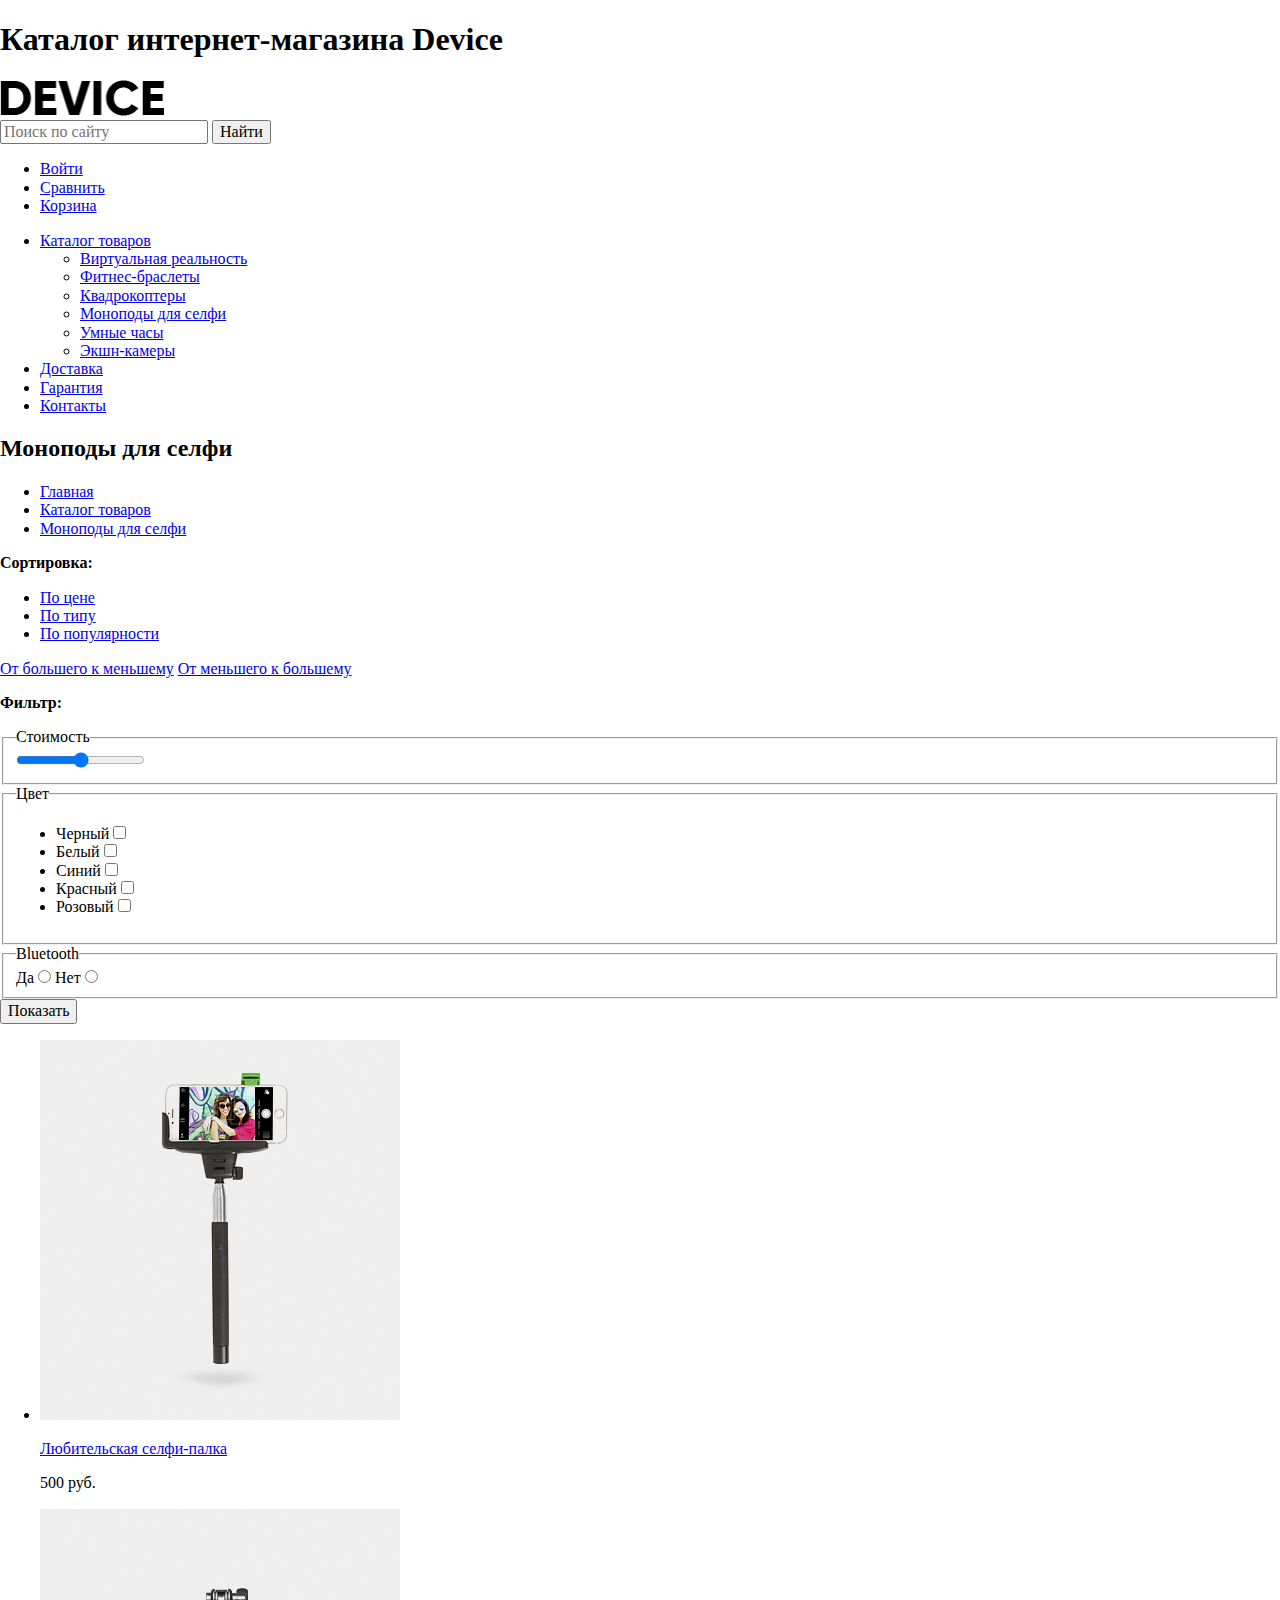
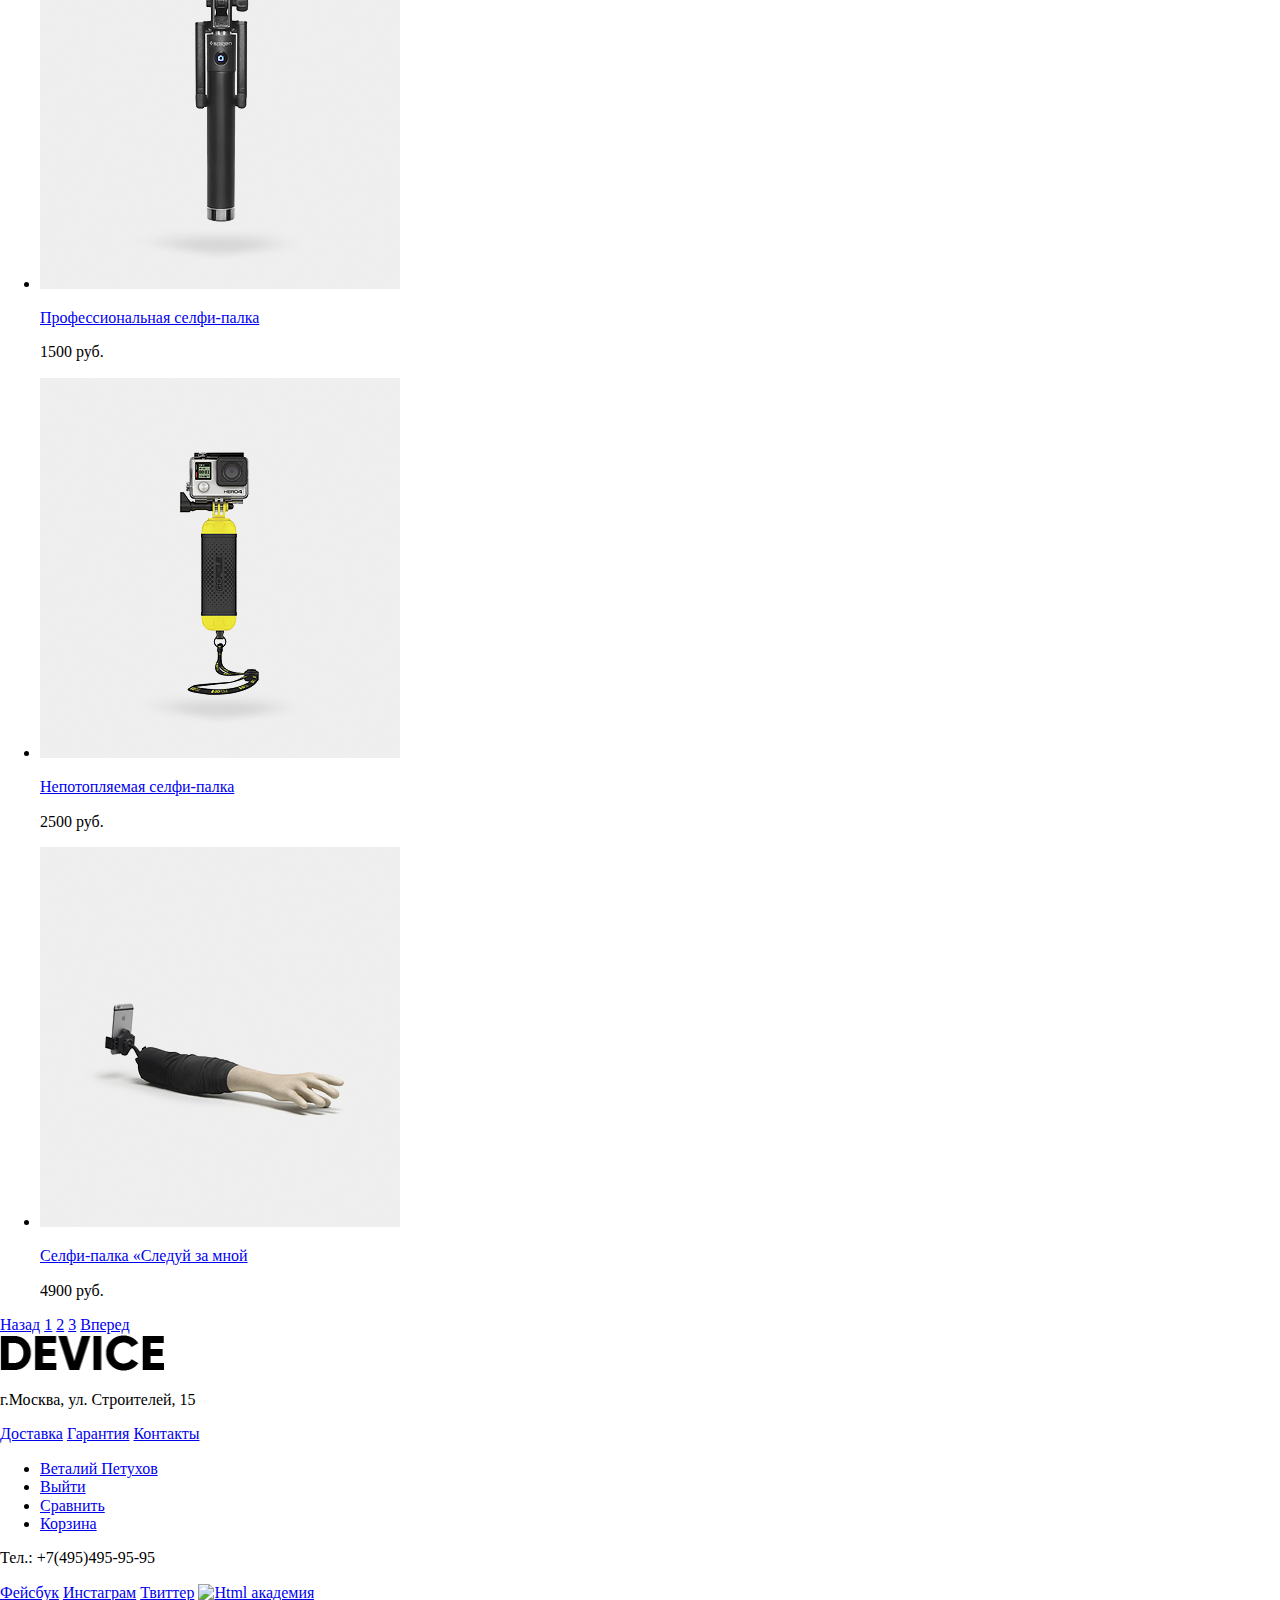
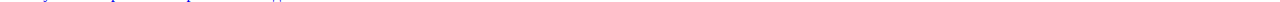
==== commit 7f2ae49e: "Шрифты на главной и вся доступность" ====
--- a/catalog.html
+++ b/catalog.html
@@ -8,54 +8,58 @@
   <body>
     <h1 class="visualy-hidden">Каталог интернет-магазина Device</h1>
 <!-- Хэдер -->
-    <header class="main-header">
+<header class="main-header container">
       
-      <nav class="main-header-main-navigation">
-        <!-- Logo -->
-        <a class="ain-header-main-navigation-logo">
-          <img src="img/logo.png" width="164" height="36" alt="Логотип «Device»">
-        </a>
- <!-- Главная навигация -->
-        <ul class="main-header-main-navigation-list">
-          <li><a href="#">Каталог товаров</a>
-            <ul class="main-catalog">
-                <li>
-                  <a href="#">Виртуальная реальность</a>
-                </li>
-                <li>
-                  <a href="#">Фитнес-браслеты</a>
-                </li>
-                <li>
-                  <a href="#">Квадрокоптеры</a>
-                </li>
-                <li>
-                  <a href="#">Моноподы для селфи</a>
-                </li>
-                <li>
-                  <a href="#">Умные часы</a>
-                </li>
-                <li>
-                  <a href="#">Экшн-камеры</a>
-                </li>
-              </ul>
-            </li>
-          <li><a href="#">Доставка</a></li>
-          <li><a href="#">Гарантии</a></li>
-          <li><a href="#">Контакты</a></li>
-        </ul>
+    <nav class="main-header-main-navigation">
+<!-- Logo -->
+      <a class="main-header-main-navigation-logo" href="#">
+        <img src="img/logo.png" width="164" height="36" alt="Логотип «Device»">
+      </a>
+<!-- Поиск -->
+      <div class="search-form">
+    <form method="get" action="http://echo.htmlacademy.ru">
+      <label class="visually-hidden" for="search">Поиск по сайту</label>
+      <input type="search" id="search" placeholder="Поиск по сайту">
+      <button type="submit">Найти</button>
+    </form>
+    </div>
 <!-- Кнопка "войти" -->
-        <ul class="main-header-main-navigation-login">
-          <li class="login-link"><a href="#">Войти</a></li>
-        </ul>
-<!-- Кнопки "сравнить" и "корзина" -->
-        <ul class="main-header-main-navigation-cart">
-          <li><a href="#">Сравнить</a></li>
-          <li><a href="#">Корзина</a></li>
-        </ul>
-<!-- Поиск -->
-        <input type="text" class="main-header-main-navigation-search">
-      </nav>
-    </header>
+    <ul class="main-header-main-navigation-login">
+        <li class="login-link"><a href="#">Войти</a></li>
+        <li><a href="#">Сравнить</a></li>
+        <li><a href="#">Корзина</a></li>
+      </ul>
+<!-- Главная навигация -->
+      <ul class="main-header-main-navigation-list">
+        <li class="main-catalog-flexitem1"><a href="#">Каталог товаров</a>
+          <ul class="main-catalog">
+              <li>
+                <a href="#">Виртуальная реальность</a>
+              </li>
+              <li>
+                <a href="#">Фитнес-браслеты</a>
+              </li>
+              <li>
+                <a href="#">Квадрокоптеры</a>
+              </li>
+              <li>
+                <a href="#">Моноподы для селфи</a>
+              </li>
+              <li>
+                <a href="#">Умные часы</a>
+              </li>
+              <li>
+                <a href="#">Экшн-камеры</a>
+              </li>
+            </ul>
+          </li>
+        <li class="main-catalog-flexitem2"><a href="#">Доставка</a></li>
+        <li class="main-catalog-flexitem3"><a href="#">Гарантия</a></li>
+        <li class="main-catalog-flexitem4"><a href="#">Контакты</a></li>
+      </ul>
+    </nav>
+  </header>
+
     <main>
 <!-- Хлебные крошки -->
         <section class="way">
@@ -83,8 +87,13 @@
             <h3 class="visually-hidden">Фильтр товаров</h3>
         <form class="filter" method="POST" action="https://echo.htmlacademy.ru">
             <p><b>Фильтр:</b></p>
-            <label for="price">Стоимость</label>
+            <fieldset>
+                <legend>Стоимость</legend>
+            <label for="price" class="visually-hidden">Стоимость</label>
             <input type="range" name="Price range" id="price">
+            </fieldset>
+            <fieldset>
+                <legend>Цвет</legend>
             <ul>
                 <li>
                     <label for="black">Черный</label>
@@ -107,10 +116,14 @@
                     <input type="checkbox" name="pink" id="pink">
                 </li>
             </ul>
-            <p><b>Bluetooth</b></p>
+            </fieldset>
+            <fieldset>
+                <legend>Bluetooth</legend>
+            <label for="bt-yes">Да</label>
             <input type="radio" name="Bluetooth" id="bt-yes" value="Yes">
+            <label for="bt-no">Нет</label>
             <input type="radio" name="Bluetooth" id="bt-no" value="No">
-
+            </fieldset>
             <input type="submit" value="Показать">
         </form>
         </aside>
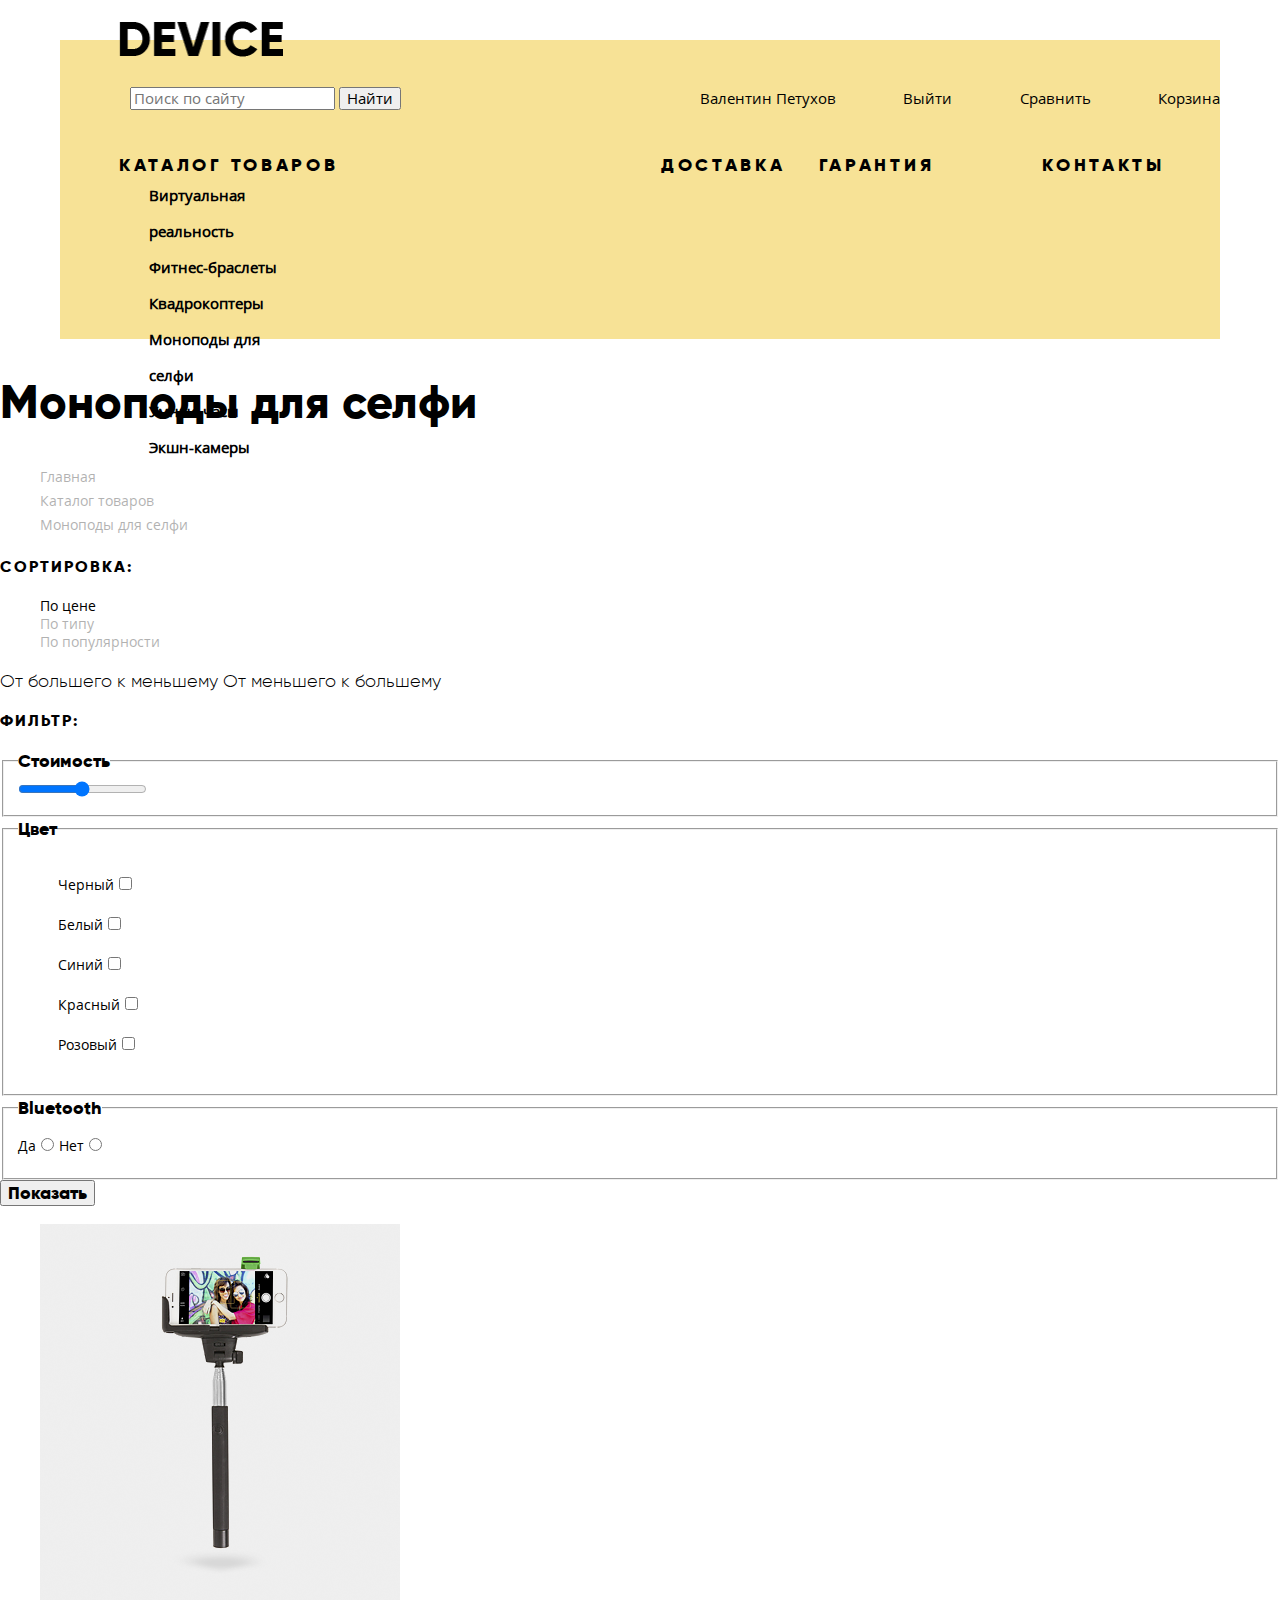
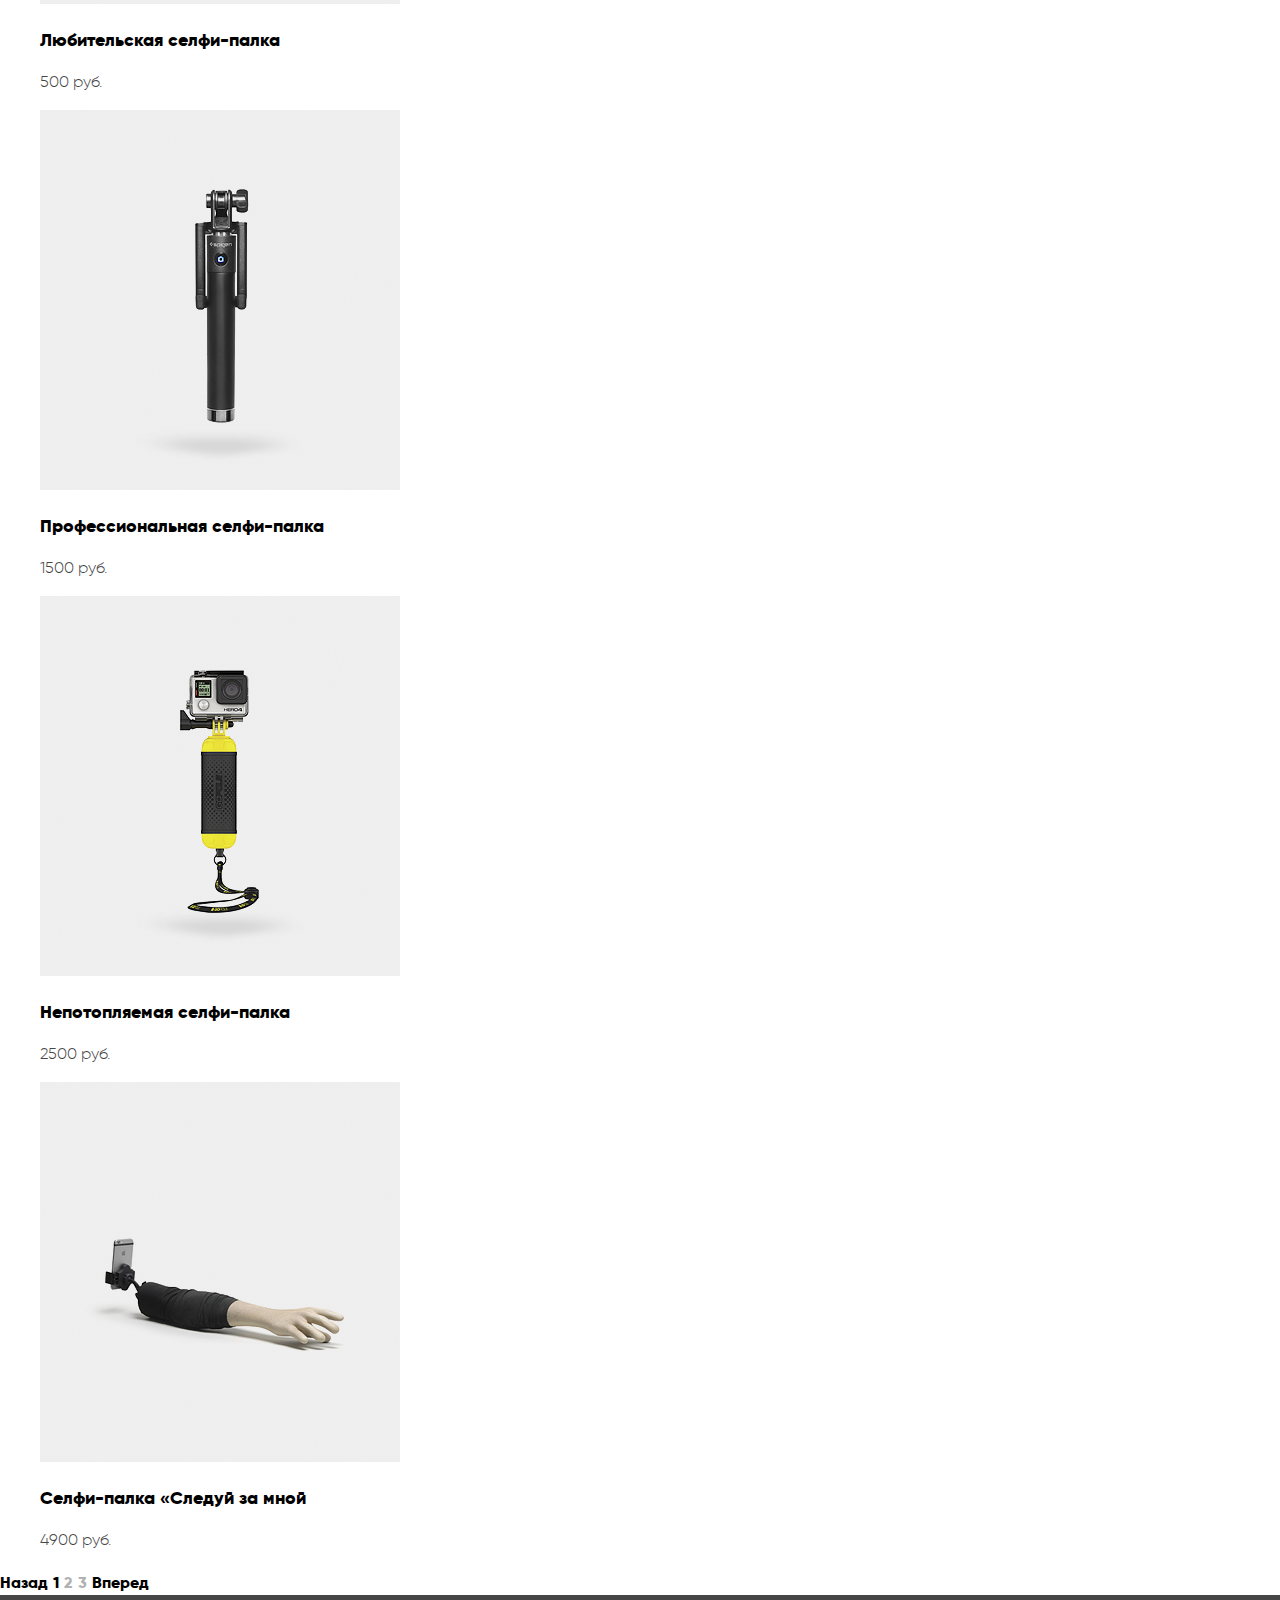
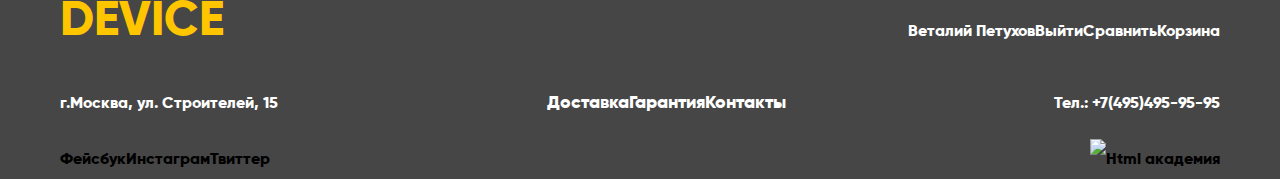
==== commit a9088e7e: "Merge branch 'master' of https://github.com/Koozya71/292029-device" ====
--- a/catalog.html
+++ b/catalog.html
@@ -4,15 +4,16 @@
     <meta charset="utf-8">
     <title>HTML Academy: Девайс</title>
     <link rel="stylesheet" href="css/normolize.css">
+    <link rel="stylesheet" href="css/main.css">
   </head>
   <body>
-    <h1 class="visualy-hidden">Каталог интернет-магазина Device</h1>
+    <h1 class="visually-hidden">Каталог интернет-магазина Device</h1>
 <!-- Хэдер -->
 <header class="main-header container">
       
     <nav class="main-header-main-navigation">
 <!-- Logo -->
-      <a class="main-header-main-navigation-logo" href="#">
+      <a class="main-header-main-navigation-logo" href="index.html">
         <img src="img/logo.png" width="164" height="36" alt="Логотип «Device»">
       </a>
 <!-- Поиск -->
@@ -25,13 +26,14 @@
     </div>
 <!-- Кнопка "войти" -->
     <ul class="main-header-main-navigation-login">
-        <li class="login-link"><a href="#">Войти</a></li>
+        <li><a href="#">Валентин Петухов</a></li>
+        <li class="login-link"><a href="#">Выйти</a></li>
         <li><a href="#">Сравнить</a></li>
         <li><a href="#">Корзина</a></li>
       </ul>
 <!-- Главная навигация -->
       <ul class="main-header-main-navigation-list">
-        <li class="main-catalog-flexitem1"><a href="#">Каталог товаров</a>
+        <li class="main-catalog-flexitem1"><a href="catalog.html">Каталог товаров</a>
           <ul class="main-catalog">
               <li>
                 <a href="#">Виртуальная реальность</a>
@@ -72,8 +74,7 @@
         </section>
 <!-- Сортировка по цене типу и популярности -->
         <section class="sort">
-            <h2 class="visually-hidden">Сортировка товаров</h2>
-            <p><b>Сортировка:</b></p>
+            <h2>Сортировка:</h2>
             <ul class="sort-list">
                 <li class="sort-list-item"><a href="#">По цене</a></li>
                 <li class="sort-list-item"><a href="#">По типу</a></li>
@@ -86,7 +87,7 @@
         <aside>
             <h3 class="visually-hidden">Фильтр товаров</h3>
         <form class="filter" method="POST" action="https://echo.htmlacademy.ru">
-            <p><b>Фильтр:</b></p>
+            <p>Фильтр:</p>
             <fieldset>
                 <legend>Стоимость</legend>
             <label for="price" class="visually-hidden">Стоимость</label>
@@ -124,38 +125,38 @@
             <label for="bt-no">Нет</label>
             <input type="radio" name="Bluetooth" id="bt-no" value="No">
             </fieldset>
-            <input type="submit" value="Показать">
+            <input class="send" type="submit" value="Показать">
         </form>
         </aside>
 <!-- Каталог товаров -->
-    <section class="main-catalog">
+    <section class="main-field-catalog">
         <h2 class="visually-hidden">Основной каталог продукции</h2>
         <ul>
             <li>
                 <img src="img/product-1.jpeg" width="360" height="380" alt="Любительская селфи-палка">
                 <p><a href="#">Любительская селфи-палка</a></p>
-                <p>500 руб.</p>
+                <p class="price">500 руб.</p>
                 <a href="#" class="visually-hidden">В корзину</a>
                 <a href="#" class="visually-hidden">Добавить к сравнению</a>
             </li>
             <li>
                 <img src="img/product-2.jpeg" width="360" height="380" alt="Профессиональная селфи-палка">
                 <p><a href="#">Профессиональная селфи-палка</a></p>
-                <p>1500 руб.</p>
+                <p class="price">1500 руб.</p>
                 <a href="#" class="visually-hidden">В корзину</a>
                 <a href="#" class="visually-hidden">Добавить к сравнению</a>
             </li>
             <li>
                 <img src="img/product-3.jpeg" width="360" height="380" alt="Непотопляемая селфи-палка">
                 <p><a href="#">Непотопляемая селфи-палка</a></p>
-                <p>2500 руб.</p>
+                <p class="price">2500 руб.</p>
                 <a href="#" class="visually-hidden">В корзину</a>
                 <a href="#" class="visually-hidden">Добавить к сравнению</a>
             </li>
             <li>
                 <img src="img/product-4.jpeg" width="360" height="380" alt="Селфи-палка «Следуй за мной»">
                 <p><a href="#">Селфи-палка «Следуй за мной</a></p>
-                <p>4900 руб.</p>
+                <p class="price">4900 руб.</p>
                 <a href="#" class="visually-hidden">В корзину</a>
                 <a href="#" class="visually-hidden">Добавить к сравнению</a>
             </li>
@@ -172,26 +173,34 @@
     </div>
     </main>
 <!-- Футер -->
-     <footer class="page-footer">
-            <a href="#"><img src="img/logo.png" width="164" height="36" alt="DEVICE logo"></a>
-            <p>г.Москва, ул. Строителей, 15</p>
-            <div class="page-footer-services">
-                <a href="#">Доставка</a>
-                <a href="#">Гарантия</a>
-                <a href="#">Контакты</a>
-              </div>
-              <ul class="pafe-footer-navigation">
-                <li><a href="#">Веталий Петухов</a></li>
-                <li><a href="#">Выйти</a></li>
-                <li><a href="#">Сравнить</a></li>
-                <li><a href="#">Корзина</a></li>
-              </ul>
-              <p>Тел.: +7(495)495-95-95</p>
-              <a href="#">Фейсбук</a>
-              <a href="#">Инстаграм</a>
-              <a href="#">Твиттер</a>
-              <a href="https://htmlacademy.ru/"><img src="img/html-academy-logo.png" alt="Html академия"></a>
-            </footer>
+<footer class="page-footer">
+        <div class="first-row container">
+          <a class="device-logo" href="#">Device</a>
+          <ul class="page-footer-navigation">
+              <li><a href="#">Веталий Петухов</a></li>
+              <li><a href="#">Выйти</a></li>
+              <li><a href="#">Сравнить</a></li>
+              <li><a href="#">Корзина</a></li>
+          </ul>
+          </div>
+          <div class="second-row container">
+          <p>г.Москва, ул. Строителей, 15</p>
+          <div class="page-footer-services">
+              <a href="#">Доставка</a>
+              <a href="#">Гарантия</a>
+              <a href="#">Контакты</a>
+            </div>
+            <p>Тел.: +7(495)495-95-95</p>
+          </div>
+          <div class="third-row container">
+            <div class="page-footer-social">
+            <a href="#">Фейсбук</a>
+            <a href="#">Инстаграм</a>
+            <a href="#">Твиттер</a>
+            </div>
+            <a class="html-academy" href="https://htmlacademy.ru/"><img src="img/html-academy-logo.png" alt="Html академия"></a>
+            </div>
+          </footer>
     </body>
-
+    
     </html>--- a/css/main.css
+++ b/css/main.css
@@ -0,0 +1,421 @@
+@font-face {
+    font-family: "Open Sans";
+    src: local("OpenSans-Regular"),
+    local("OpenSans Regular"),
+    local("Open Sans Regular"),
+    url("../fonts/opensans.woff2") format("woff2"),
+    url("../fonts/opensans.woff") format("woff");
+    font-weight: 400;
+}
+  
+@font-face {
+    font-family: "Open Sans";
+    src: local("OpenSans-Light"),
+    local("OpenSans Light"),
+    local("Open Sans Light"),
+    url("../fonts/opensanslight.woff2") format("woff2"),
+    url("../fonts/opensanslight.woff") format("woff");
+    font-weight: 300;
+}
+  
+@font-face {
+    font-family: "Gilroy";
+    src: local("Gilroy Light"),
+    local("Gilroy-Light"),
+    url("../fonts/gilroylight.woff2") format("woff2"),
+    url("../fonts/gilroylight.woff") format("woff");
+    font-weight: 300;
+}
+  
+@font-face {
+    font-family: "Gilroy";
+    src: local("Gilroy Extrabold"),
+    local("Gilroy-Extrabold"),
+    url("../fonts/gilroyextrabold.woff2") format("woff2"),
+    url("../fonts/gilroyextrabold.woff") format("woff");
+    font-weight: 800;
+}
+
+                        /* =============ОБЩИЕ СТИЛИ============= */
+
+body{
+    font-size: 18px;
+    line-height: 24px;
+    font-family: "Gilroy", "Tahoma", sans-serif;
+}
+a {
+    text-decoration: none;
+    color: black;
+
+}
+ul {
+    list-style: none;
+}
+
+                                /* Вспомогательные классы */
+                                
+.visually-hidden {
+    position: absolute;
+    clip: rect(0 0 0 0);
+    width: 1px;
+    height: 1px;
+    margin: -1px;
+}
+.container { 
+    display: block;
+    margin: 0 auto; 
+    width: 1160px; 
+    padding: 0 20px; 
+}
+
+                                        /* Хэдер */
+
+.main-header{
+    background-color: #f7e296;
+    height: 299px;
+    margin-top: 40px;
+    padding: 0;
+}
+.main-header-main-navigation{
+    padding:0;
+}
+.main-header-main-navigation-logo{
+    display: block;
+    position: relative;
+    top: -19px;
+    left: 59px;
+    width: 165px;
+}
+.search-form{
+    margin-left: 70px;
+    margin-top: 1px;
+    padding: 0;
+    font-family: "Open Sans", sans-serif;
+    font-size: 15px;
+    line-height: 30px;
+}
+.main-header-main-navigation-login{
+    display: flex;
+    margin-left: 600px;
+    justify-content: space-between;
+    margin-top: -30px;
+    font-family: "Open Sans", sans-serif;
+    font-size: 15px;
+    line-height: 30px;
+}
+.main-header-main-navigation-list{
+    display: flex;
+    /* position: relative; */
+    padding: 0;
+    margin-left: 59px;
+    margin-top: 40px;
+    /* justify-content: space-between; */
+    text-transform: uppercase;  
+    font-weight: bold;
+    letter-spacing: 3.7px;    
+}
+.main-catalog-flexitem1{
+    flex-basis: 250px;
+    margin-right: 292px;
+}
+.main-catalog-flexitem2{
+    margin-right: 33px;
+}
+.main-catalog-flexitem3{
+    margin-right: 108px;
+}
+.main-catalog-flexitem4{
+}
+.yellow-brick{
+    display: none;
+    position: absolute;
+    padding-left: 29px;
+    margin-left: -59px;
+    width: 1110px;
+    height: 133px;
+    background-color: #ffc600;
+    z-index: 2;
+}
+.main-header-main-navigation-list >li:hover > .yellow-brick{
+    display: block;
+}
+.main-catalog{
+    display: flex;
+    flex-wrap: wrap;
+    margin-left: 30px;
+    /* width: 570px; */
+    height: 135px;
+    padding: 0;
+    font-family: "Open Sans", "Tahoma", sans-serif;
+    font-size: 15px;
+    line-height: 36px;
+    letter-spacing: 0;
+    text-transform: none;
+}
+.main-catalog li:nth-child(1){
+    margin-right: 58px;
+}
+.main-catalog li:nth-child(2){
+    margin-right: 75px;
+}
+.main-catalog li:nth-child(4){
+    margin-right: 85px;
+}
+
+.main-catalog li:nth-child(6){
+    flex-basis: 400px;
+}
+
+                                        /* Шрифты */
+
+.main-field-catalog-items,
+.main-field-services label,
+.main-field-info a,
+.main-field-contacts a,
+.page-footer-services a,
+.write-us-popup label,
+.write-us-popup .send,
+.slider-more{
+    font-family: "Gilroy", "Tahoma", sans-serif;
+    font-size: 18px;
+    line-height: 24px;
+    font-weight: bold;
+}
+.main-field-services h2,
+.main-field-info h2,
+.main-field-contacts h2{
+    font-family: "Gilroy", "Tahoma", sans-serif;
+    font-size: 47px;
+    line-height: 48px;
+    font-weight: bold;
+}
+.main-field-services p,
+.page-footer,
+.main-field-info li{
+    font-family: "Gilroy", "Tahoma", sans-serif;
+    font-size: 16px;
+    line-height: 40px;
+    font-weight: bold;
+}
+.main-field-services p,
+.main-field-info p,
+.slider-main-text,
+.page-footer p,
+.main-field-contacts p,
+.page-footer-navigation-catalog a,
+.page-footer-navigation a,{
+    font-family: "Open Sans", "Tahoma", sans-serif;
+    font-size: 15px;
+    line-height: 30px;
+}
+
+                                        /* Футер */
+
+.page-footer{
+    color: #ffffff;
+    background-color: #464646;
+}
+.page-footer .device-logo{
+    font-family: "Gilroy", "Tahoma", sans-serif;
+    font-size: 48px;
+    line-height: 48px;
+    font-weight: bold;
+    text-transform: uppercase;
+    color: #ffc600;
+    
+}
+.page-footer-services a{
+    color: #ffffff;
+}
+.page-footer-navigation a{
+    color: #ffffff;
+}
+.first-row,
+.page-footer-navigation{
+    display: flex;
+    justify-content: space-between;
+}
+ .second-row,
+.page-footer-services{
+    display: flex;
+    justify-content: space-between;
+    align-items: baseline;
+}
+.third-row,
+.page-footer-social{
+    display: flex;
+    justify-content: space-between;
+    align-items: baseline;
+}
+
+                                        /* Попапы */
+
+.write-us-popup{
+    font-family: "Open Sans", "Tahoma", sans-serif;
+    font-size: 14px;
+    line-height: 18px;
+}
+
+                        /* =============СТИЛИ ГЛАВНОЙ============= */
+
+                                         /* Хэдер */
+
+.main-header-main-navigation-login.first-page li{
+    outline: 1px solid red;
+}
+
+                              /* Каталожные иконки под слайдером */
+.main-field-catalog-items{
+    margin: 0;
+    padding: 0;
+}
+.main-field-catalog-items-list{
+    display: flex;
+    justify-content: space-between;
+    margin: 0;
+    padding: 0;
+}
+.main-field-catalog-items-list li{
+    height: 250px;
+    flex-basis: 160px;
+    outline: 1px solid red;
+}
+.items-list{
+    outline: 1px solid blue;
+    height: 200px;
+    width: 160px;
+}
+                                    /* Партнеры */
+
+ .main-field-partners{
+    display: flex;
+    justify-content: space-around;
+}
+.main-field-partners img{
+    filter: grayscale(100%);
+}
+.main-field-partners img:hover{
+    filter: grayscale(0%);
+}
+
+                             /* О нас и контакты внизу страницы */
+
+.about-us-contacts{
+    display: flex;
+    justify-content: space-between;
+    margin-bottom: 100px;
+}
+.main-field-info,
+.main-field-contacts{
+    flex-basis: 500px;
+}
+
+
+
+                                        /* Слайдеры */
+
+.slider-head{
+    font-family: "Gilroy", "Tahoma", sans-serif;
+    font-size: 47px;
+    line-height: 56px;
+    font-weight: bold;
+}
+.spec th{
+    font-family: "Gilroy", "Tahoma", sans-serif;
+    font-size: 36px;
+    line-height: 48px;
+    font-weight: 300;
+}
+.spec td{
+    font-family: "Open Sans", "Tahoma", sans-serif;
+    font-size: 13px;
+    line-height: 20px;
+    font-weight: 300;
+}
+
+                        /* =============СТИЛИ КАТАЛОГА============= */
+
+.way h2{
+    font-family: "Gilroy", "Tahoma", sans-serif;
+    font-size: 47px;
+    line-height: 48px;
+    font-weight: bold;
+}
+.way-list li{
+    font-family: "Open Sans", "Tahoma", sans-serif;
+    font-size: 14px;
+    line-height: 24px;
+    opacity: 0.3;
+}
+.sort h2{
+    font-family: "Gilroy", "Tahoma", sans-serif;
+    font-size: 16px;
+    line-height: 24px;
+    font-weight: bold;
+    letter-spacing: 2px;
+    text-transform: uppercase;
+}
+.sort-list li{
+    font-family: "Open Sans", "Tahoma", sans-serif;
+    font-size: 14px;
+    line-height: 18px;
+    opacity: 0.3;
+}
+.sort-list li:nth-child(1){
+    font-family: "Open Sans", "Tahoma", sans-serif;
+    font-size: 14px;
+    line-height: 18px;
+    opacity: 1;
+}
+.filter p{
+    font-family: "Gilroy", "Tahoma", sans-serif;
+    font-size: 16px;
+    line-height: 24px;
+    font-weight: bold;
+    letter-spacing: 2px;
+    text-transform: uppercase;
+}.filter legend{
+    font-family: "Gilroy", "Tahoma", sans-serif;
+    font-size: 18px;
+    line-height: 24px;
+    font-weight: bold;
+}
+.filter label{
+    font-family: "Open Sans", "Tahoma", sans-serif;
+    font-size: 14px;
+    line-height: 40px;
+}
+.send {
+    font-family: "Gilroy", "Tahoma", sans-serif;
+    font-size: 18px;
+    line-height: auto;
+    font-weight: bold;
+}
+.main-field-catalog a{
+    font-family: "Gilroy", "Tahoma", sans-serif;
+    font-size: 18px;
+    line-height: 24px;
+    font-weight: bold;
+}
+.main-field-catalog .price{
+    font-family: "Gilroy", "Tahoma", sans-serif;
+    font-size: 16px;
+    line-height: 24px;
+    color: #464646;
+}
+.page-navigation a{
+    font-family: "Gilroy", "Tahoma", sans-serif;
+    font-size: 16px;
+    line-height: 24px;
+    font-weight: bold;
+}
+.page-navigation a:nth-child(3),
+.page-navigation a:nth-child(4){
+    opacity: 0.3;
+}
+.page-footer-navigation-catalog a{
+    color: #ffffff;
+}
+.page-footer-navigation-catalog li:nth-child(2){
+    opacity: 0.3;
+}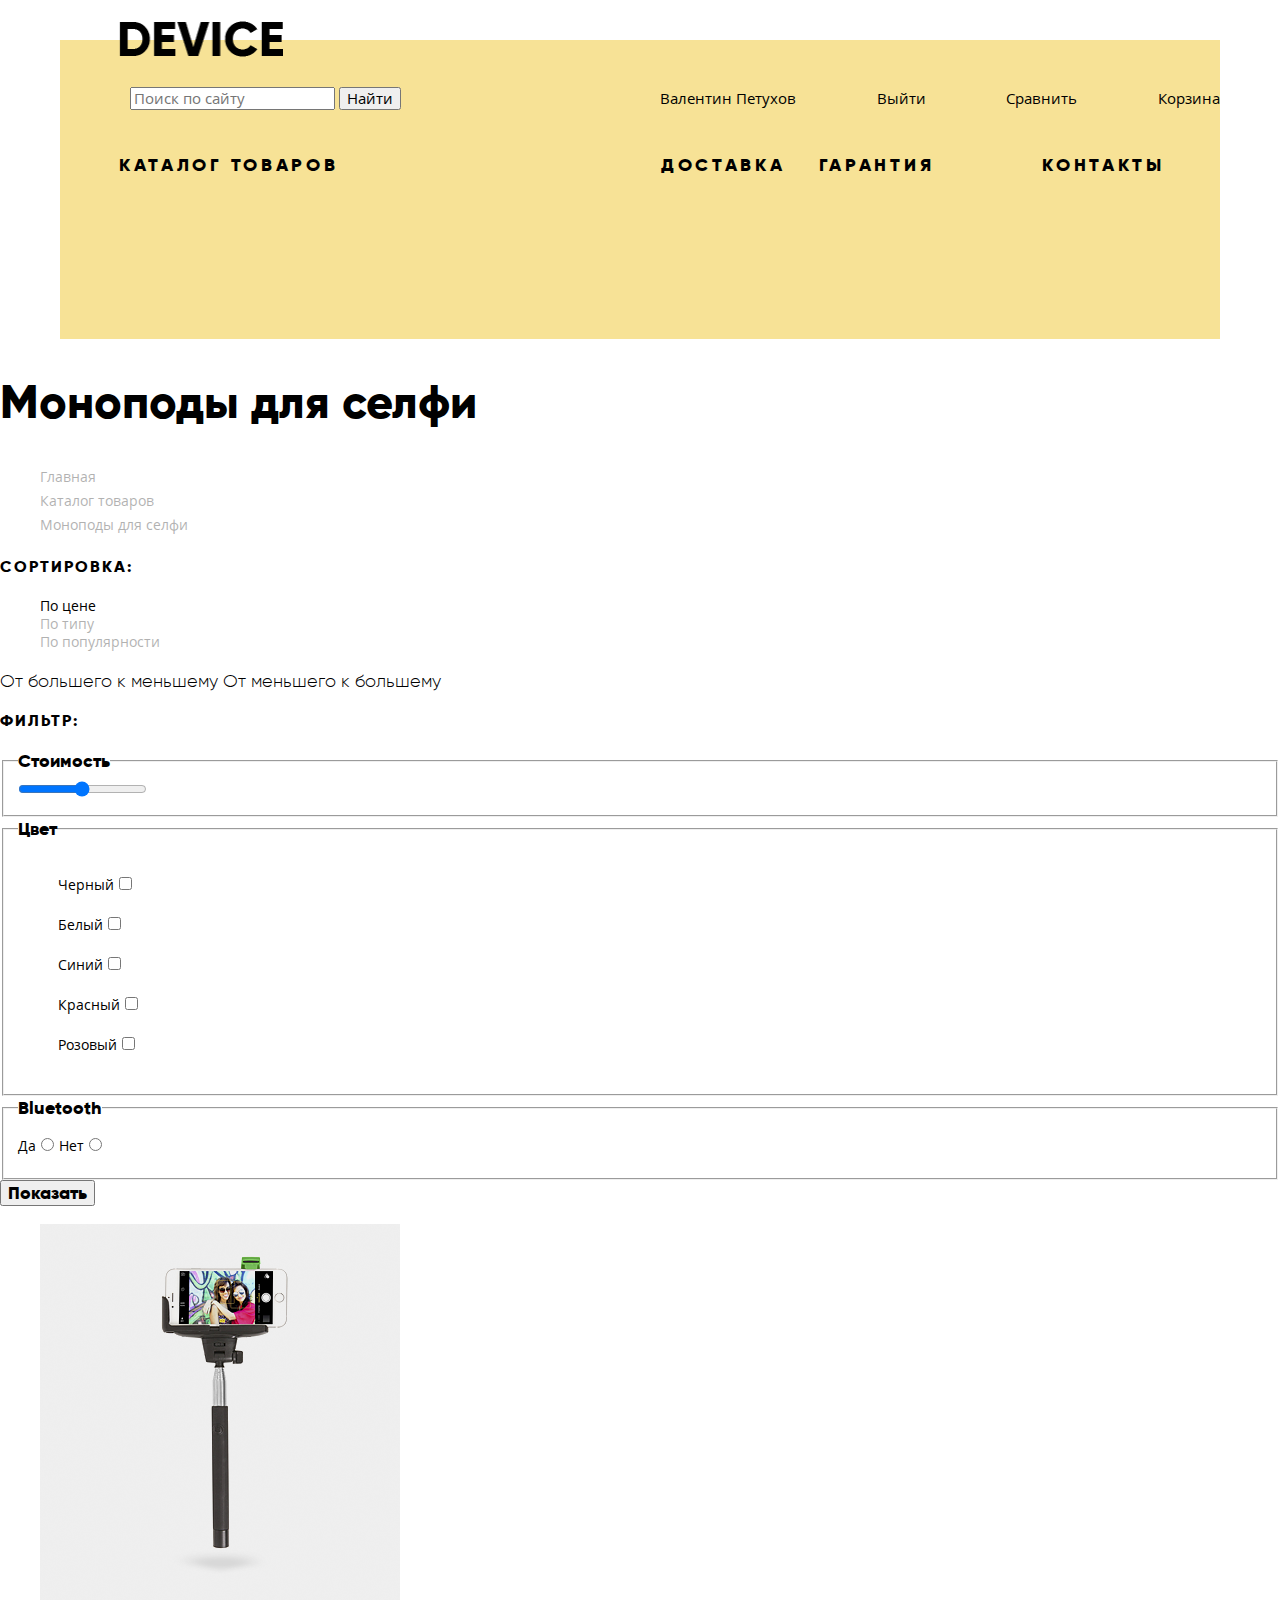
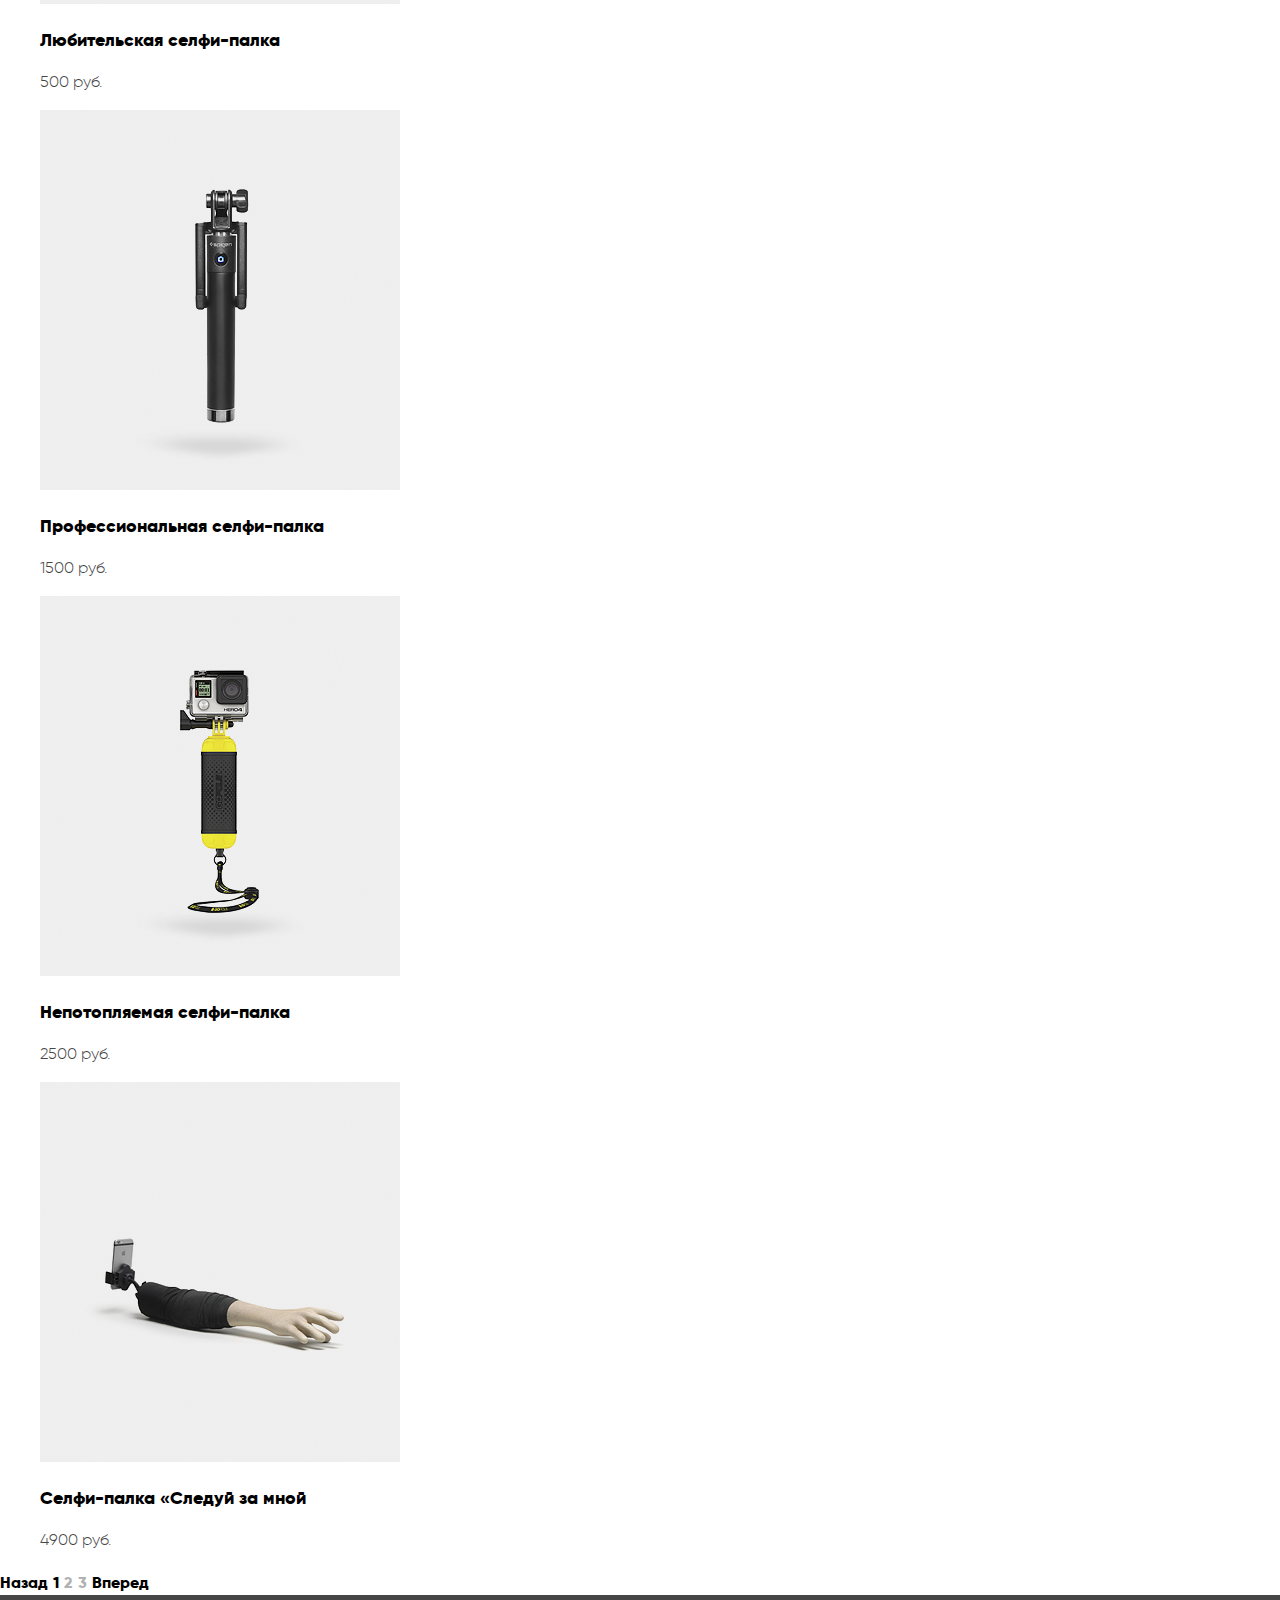
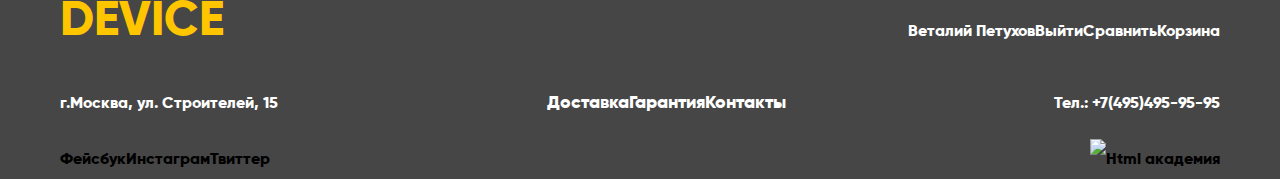
==== commit cb383408: "Иконки под слайдером готовы полностью" ====
--- a/catalog.html
+++ b/catalog.html
@@ -26,14 +26,15 @@
     </div>
 <!-- Кнопка "войти" -->
     <ul class="main-header-main-navigation-login">
-        <li><a href="#">Валентин Петухов</a></li>
-        <li class="login-link"><a href="#">Выйти</a></li>
-        <li><a href="#">Сравнить</a></li>
-        <li><a href="#">Корзина</a></li>
+        <li class="navigation-login-catalog-1"><a href="#">Валентин Петухов</a></li>
+        <li class="navigation-login-catalog-2 login-link"><a href="#">Выйти</a></li>
+        <li class="navigation-login-catalog-3"><a href="#">Сравнить</a></li>
+        <li class="navigation-login-catalog-4"><a href="#">Корзина</a></li>
       </ul>
 <!-- Главная навигация -->
-      <ul class="main-header-main-navigation-list">
+<ul class="main-header-main-navigation-list">
         <li class="main-catalog-flexitem1"><a href="catalog.html">Каталог товаров</a>
+          <div class="yellow-brick container">
           <ul class="main-catalog">
               <li>
                 <a href="#">Виртуальная реальность</a>
@@ -54,6 +55,7 @@
                 <a href="#">Экшн-камеры</a>
               </li>
             </ul>
+            </div>
           </li>
         <li class="main-catalog-flexitem2"><a href="#">Доставка</a></li>
         <li class="main-catalog-flexitem3"><a href="#">Гарантия</a></li>
--- a/css/main.css
+++ b/css/main.css
@@ -96,7 +96,7 @@
 }
 .main-header-main-navigation-login{
     display: flex;
-    margin-left: 600px;
+    margin-left: 560px;
     justify-content: space-between;
     margin-top: -30px;
     font-family: "Open Sans", sans-serif;
@@ -105,11 +105,9 @@
 }
 .main-header-main-navigation-list{
     display: flex;
-    /* position: relative; */
     padding: 0;
     margin-left: 59px;
     margin-top: 40px;
-    /* justify-content: space-between; */
     text-transform: uppercase;  
     font-weight: bold;
     letter-spacing: 3.7px;    
@@ -123,8 +121,6 @@
 }
 .main-catalog-flexitem3{
     margin-right: 108px;
-}
-.main-catalog-flexitem4{
 }
 .yellow-brick{
     display: none;
@@ -263,6 +259,21 @@
 .main-header-main-navigation-login.first-page li{
     outline: 1px solid red;
 }
+.navigation-login-1{
+    flex-basis: 74px;
+    text-align: end;
+    margin-right: 215px;
+}
+.navigation-login-2{
+    flex-basis: 96px;
+    text-align: end;
+    margin-right: 40px;
+}
+.navigation-login-3{
+    flex-basis: 86px;
+    text-align: end;
+    margin-right: 61px;
+}
 
                               /* Каталожные иконки под слайдером */
 .main-field-catalog-items{
@@ -278,12 +289,83 @@
 .main-field-catalog-items-list li{
     height: 250px;
     flex-basis: 160px;
-    outline: 1px solid red;
+
 }
 .items-list{
-    outline: 1px solid blue;
-    height: 200px;
+
+    height: 160px;
     width: 160px;
+    margin-bottom: 35px;
+    background-color: #f7e296;
+}
+.item-1{
+    width: 97px;
+    height: 55px;
+    position: relative;
+    top: 52px;
+    left: 31px;
+}
+.item-2{
+    width: 86px;
+    height: 117px;
+    position: relative;
+    top: 43px;
+    left: 38px;
+}
+.item-3{
+    width: 71px;
+    height: 87px;
+    position: relative;
+    top: 38px;
+    left: 49px;
+}
+.item-4{
+    width: 107px;
+    height: 65px;
+    position: relative;
+    top: 50px;
+    left: 32px;
+}
+.item-5{
+    width: 56px;
+    height: 98px;
+    position: relative;
+    top: 32px;
+    left: 55px;
+}
+.item-6{
+    width: 132px;
+    height: 69px;
+    position: relative;
+    top: 49px;
+    left: 13px;
+}
+.items-list:hover{
+    background-color: #f0c52e;
+}
+.main-field-catalog-items-list li:nth-child(1) .items-list:active> .item-1,
+.main-field-catalog-items-list li:nth-child(1):active > a{
+    opacity: 0.3;
+}
+.main-field-catalog-items-list li:nth-child(2) .items-list:active> .item-2,
+.main-field-catalog-items-list li:nth-child(2):active > a{
+    opacity: 0.3;
+}
+.main-field-catalog-items-list li:nth-child(3) .items-list:active> .item-3,
+.main-field-catalog-items-list li:nth-child(3):active > a{
+    opacity: 0.3;
+}
+.main-field-catalog-items-list li:nth-child(4) .items-list:active> .item-4,
+.main-field-catalog-items-list li:nth-child(4):active > a{
+    opacity: 0.3;
+}
+.main-field-catalog-items-list li:nth-child(5) .items-list:active> .item-5,
+.main-field-catalog-items-list li:nth-child(5):active > a{
+    opacity: 0.3;
+}
+.main-field-catalog-items-list li:nth-child(6) .items-list:active> .item-6,
+.main-field-catalog-items-list li:nth-child(6):active > a{
+    opacity: 0.3;
 }
                                     /* Партнеры */
 
